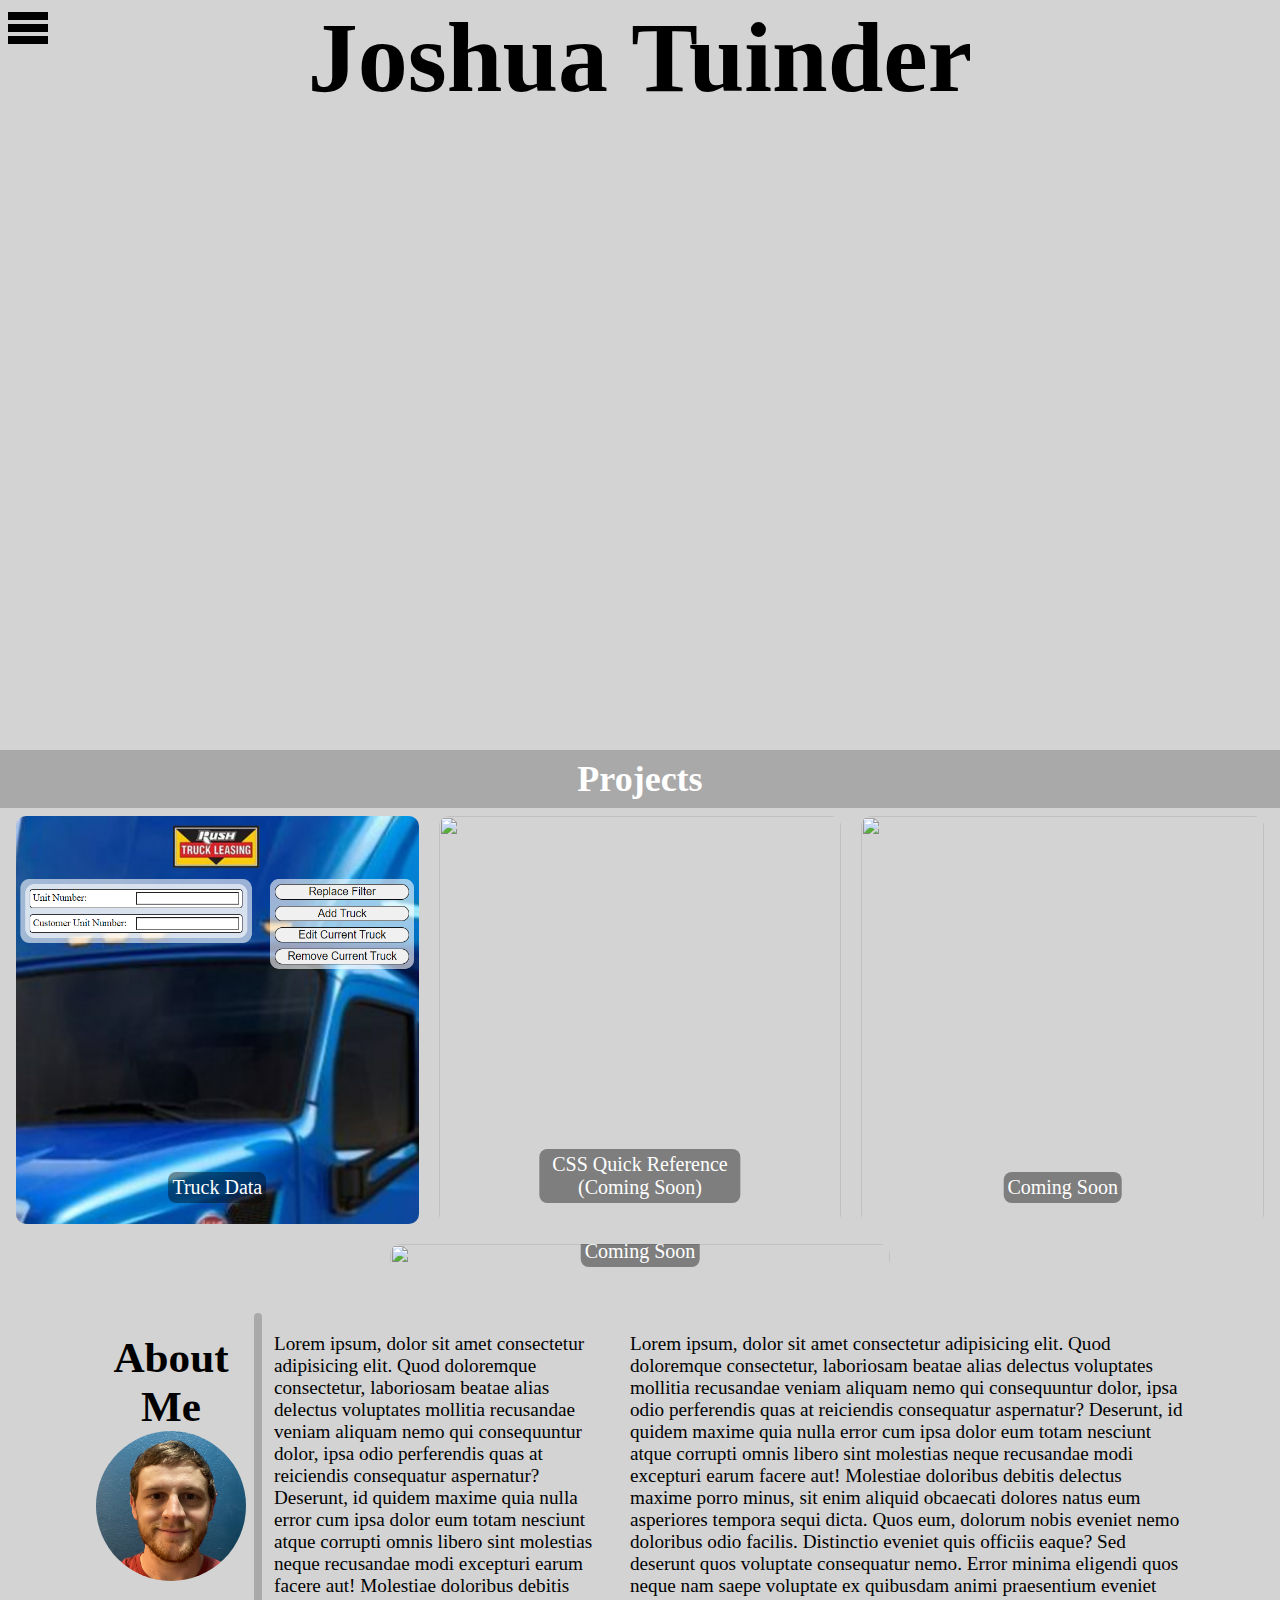
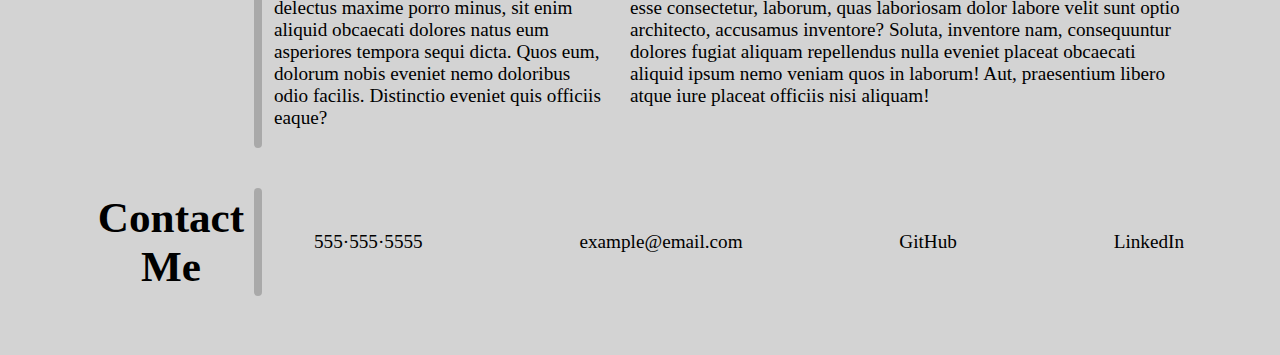
==== index.html @ b8b21971 "changed href in contact me" ====
<!DOCTYPE html>
<html lang="en">
  <head>
    <meta charset="UTF-8" />
    <meta http-equiv="X-UA-Compatible" content="IE=edge" />
    <meta name="viewport" content="width=device-width, initial-scale=1.0" />
    <link rel="shortcut icon" href="#">
    <title>Joshua Tuinder - Home</title>
    <link rel="stylesheet" href="./assets/css/styles.css" />
    <script defer src="./assets/javascript/scripts.js"></script>
  </head>
  <body>
    <nav class="nav-bar-left" id="nav-bar-left">
      <svg class="hamburger" id="menu-hamburger" viewBox="0 0 100 80" width="40" height="40">
        <rect width="100" height="20"></rect>
        <rect y="30" width="100" height="20"></rect>
        <rect y="60" width="100" height="20"></rect>
      </svg>
      <ul class="nav-list" id="nav-list">
        <ul class="nav-item">
          <div class="menu-dropdown">
            <div>Productivity Apps</div>
            <div>&#709</div>
          </div>
          <ul class="dropdown-list">
            <li><a href="/truck-data/">Truck Data</a></li>
            <li><a href="https://tuinderj.github.io/CSS-Quick-Reference">CSS Quck Reference</a></li>
          </ul>
        </ul>
        <ul class="nav-item">
          <div class="menu-dropdown">
            <div>Fun Apps</div>
            <div>&#709</div>
          </div>
          <ul class="dropdown-list">
            <li>Coming Soon</li>
            <li>Coming Soon</li>
          </ul>
        </ul>
        <li class="nav-item">
          <a href="#about-me" class="nav-link">About Me</a>
        </li>
        <li class="nav-item">
          <a href="#contact-me" class="nav-link">Contact Me</a>
        </li>
      </ul>
    </nav>
    <div class="hero">
      <header class="header">
        <h1>Joshua Tuinder</h1>
      </header>
    </div>
    <header class="projects-header">
      <h2>Projects</h2>
    </header>
    <main class="projects-container">
      <a href="/truck-data/" class="project-card" data-title="Truck Data">
        <img
        src="./assets/images/truck-data-preview.png"
        alt=""
        class="project-image"
        />
      </a>
      <a href="https://tuinderj.github.io/CSS-Quick-Reference" class="project-card" data-title="CSS Quick Reference (Coming Soon)">
        <img
        src="./assets/images/css-cheat-sheet.png"
        alt=""
        class="project-image"
        />
      </a>
      <a href="#" class="project-card" data-title="Coming Soon">
        <img
        src="https://via.placeholder.com/300"
        alt=""
        class="project-image"
        />
      </a>
      <a href="#" class="project-card" data-title="Coming Soon">
        <img
        src="https://via.placeholder.com/300"
        alt=""
        class="project-image"
        />
      </a>
    </main>
    <section class="about-me" id="about-me">
      <header>
        <h2>About Me</h2>
        <img src="./assets/images/profile-image.JPEG" alt="Profile of Joshua Tuinder">
      </header>
      <p>
        Lorem ipsum, dolor sit amet consectetur adipisicing elit. Quod doloremque consectetur, laboriosam beatae alias delectus voluptates mollitia recusandae veniam aliquam nemo qui consequuntur dolor, ipsa odio perferendis quas at reiciendis consequatur aspernatur? Deserunt, id quidem maxime quia nulla error cum ipsa dolor eum totam nesciunt atque corrupti omnis libero sint molestias neque recusandae modi excepturi earum facere aut! Molestiae doloribus debitis delectus maxime porro minus, sit enim aliquid obcaecati dolores natus eum asperiores tempora sequi dicta. Quos eum, dolorum nobis eveniet nemo doloribus odio facilis. Distinctio eveniet quis officiis eaque?
      </p>
      <p>
        Lorem ipsum, dolor sit amet consectetur adipisicing elit. Quod doloremque consectetur, laboriosam beatae alias delectus voluptates mollitia recusandae veniam aliquam nemo qui consequuntur dolor, ipsa odio perferendis quas at reiciendis consequatur aspernatur? Deserunt, id quidem maxime quia nulla error cum ipsa dolor eum totam nesciunt atque corrupti omnis libero sint molestias neque recusandae modi excepturi earum facere aut! Molestiae doloribus debitis delectus maxime porro minus, sit enim aliquid obcaecati dolores natus eum asperiores tempora sequi dicta. Quos eum, dolorum nobis eveniet nemo doloribus odio facilis. Distinctio eveniet quis officiis eaque? Sed deserunt quos voluptate consequatur nemo. Error minima eligendi quos neque nam saepe voluptate ex quibusdam animi praesentium eveniet esse consectetur, laborum, quas laboriosam dolor labore velit sunt optio architecto, accusamus inventore? Soluta, inventore nam, consequuntur dolores fugiat aliquam repellendus nulla eveniet placeat obcaecati aliquid ipsum nemo veniam quos in laborum! Aut, praesentium libero atque iure placeat officiis nisi aliquam!
      </p>
    </section>
    <section class="contact-me" id="contact-me">
      <header>
        <h2>Contact Me</h2>
      </header>
      <ul class="flex">
        <li><a href="">555·555·5555</a></li>
        <li><a href="mailto:example@email.com">example@email.com</a></li>
        <li><a href="https://www.github.com/tuinderj">GitHub</a></li>
        <li><a href="https://www.linkedin.com/in/joshua-tuinder">LinkedIn</a></li>
      </ul>
    </section>
  </body>
</html>
---- assets/css/styles.css ----
:root {
  --accent-color: darkgrey;
}

* {margin: 0;}

.flex {display: flex;}

ul {list-style: none;}

a {
  text-decoration: none;  
  color: black;
}

body {
  background-color: lightgray;
  margin-bottom: 2rem;
}

header {
  text-align: center;
  font-size: 150%;
}

.nav-bar-left {
  position: fixed;
  display: flex;
  flex-direction: column;
  background-color: lightgrey;
  top: 0;
  z-index: 1;
  padding: .5rem;
  font-size: 20px;
  border-radius: 0 0 5px 0;
}

.hamburger {
  align-self: flex-end;
  cursor: pointer;
}

.nav-list {
  padding: 0;
  display: none;
  transition: all 200ms ease-in-out;
}

.nav-item {
  border: 1px solid black;
  background-color: white;
  border-radius: 5px;
  margin: .5rem 0 .25rem 0;
  padding: .2rem;
  cursor: pointer;
  transition: all 250ms ease-in-out;
  color: black;
}

.menu-dropdown {
  display: flex;
  justify-content: space-between;
  gap: 20px;
}

.dropdown-list {
  height: 0;
  overflow: hidden;
  transition: height 750ms linear;
  padding-left: 0;
}

.dropdown-list > li {padding-left: .3rem;}

.dropdown-list > li:hover {background-color: gray;}

.nav-item:hover {background-color: rgb(185, 185, 185);}

.header {
  font-weight: bold;
  font-size: 50px;
}

.hero {
  background: url("/assets/images/hawaii.jpeg");
  width: 100%;
  height: 750px;
  background-size: cover;
  background-position: center;
  background-repeat: no-repeat;
}

main {font-size: 20px;}

.projects-header {
  background-color: var(--accent-color);
  color: white;
  padding: .5rem 0;
  margin-bottom: .5rem;
}

.projects-container {
  display: flex;
  flex-wrap: wrap;
  justify-content: space-evenly;
  gap: 1.25rem;
  margin: 0 1rem;
}

.project-card img {
  width: 100%;
  height: calc(100% + 5px);
}

.project-card {
  flex: 1 1 300px;
  max-width: 500px;
  text-align: center;
  transition: all 250ms ease-in-out;
  position: relative;
  border-radius: 10px;
  overflow: hidden;
  cursor: pointer;
  padding-bottom: -50px;
}

.project-card:hover{
  scale: 1.01;
  box-shadow: 0 0 25px black;
}

.project-card::before {
  position: absolute;
  bottom: 5%;
  left: 50%;
  transform: translatex(-50%);
  content: attr(data-title);
  background-color: rgba(0, 0, 0, 0.4);
  border-radius: 8px;
  padding: 4px;
  color: white;
}

.about-me,
.contact-me {
  margin: 4rem 7.5%;
  font-size: 120%;
  display: flex;
  gap: 1.75rem;
}

.about-me header,
.contact-me header {
  text-align: center;
  position: relative;
}

.about-me h2, .contact-me h2 {width: 150px;}

.about-me header img {
  width: 150px;
  border-radius: 50%;
}

.about-me header:after,
.contact-me header:after {
  --length: 110%;
  --thickness: .5rem;
  position: absolute;
  height: var(--length);
  width: var(--thickness);
  background-color: var(--accent-color);
  border-radius: 4px;;
  content: "";
  top: calc((var(--length) - 100%) / (-2));
  right: -1rem;
}

.contact-me ul {
  width: 100%;
  align-items: center;
  justify-content: space-between;
  gap: 1rem;
  flex-wrap: wrap;
}

@media screen and (max-width: 1180px) {
  .hero {height: 500px;}
  .about-me header:after, .contact-me header:after {--length: 100%}
  .contact-me ul {justify-content: center;}
}

@media screen and (max-width: 480px) {
  .hero {height: 250px;}
  .hamburger {
    width: 1.5rem;
    height: 1.5rem;
  }
  .about-me, .contact-me {flex-direction: column;}
  .about-me h2,
  .contact-me h2 {
    text-align: center;
    width: auto;
  }
  .about-me header:after,
  .contact-me header:after {
    --length: 110%;
    width: var(--length);
    height: var(--thickness);
    right: auto;
    left: calc((var(--length) - 100%) / (-2));
    top: auto;
    bottom: -.5rem;
  }
  .contact-me ul {
    padding: 0;
    justify-content: center;
  }
}
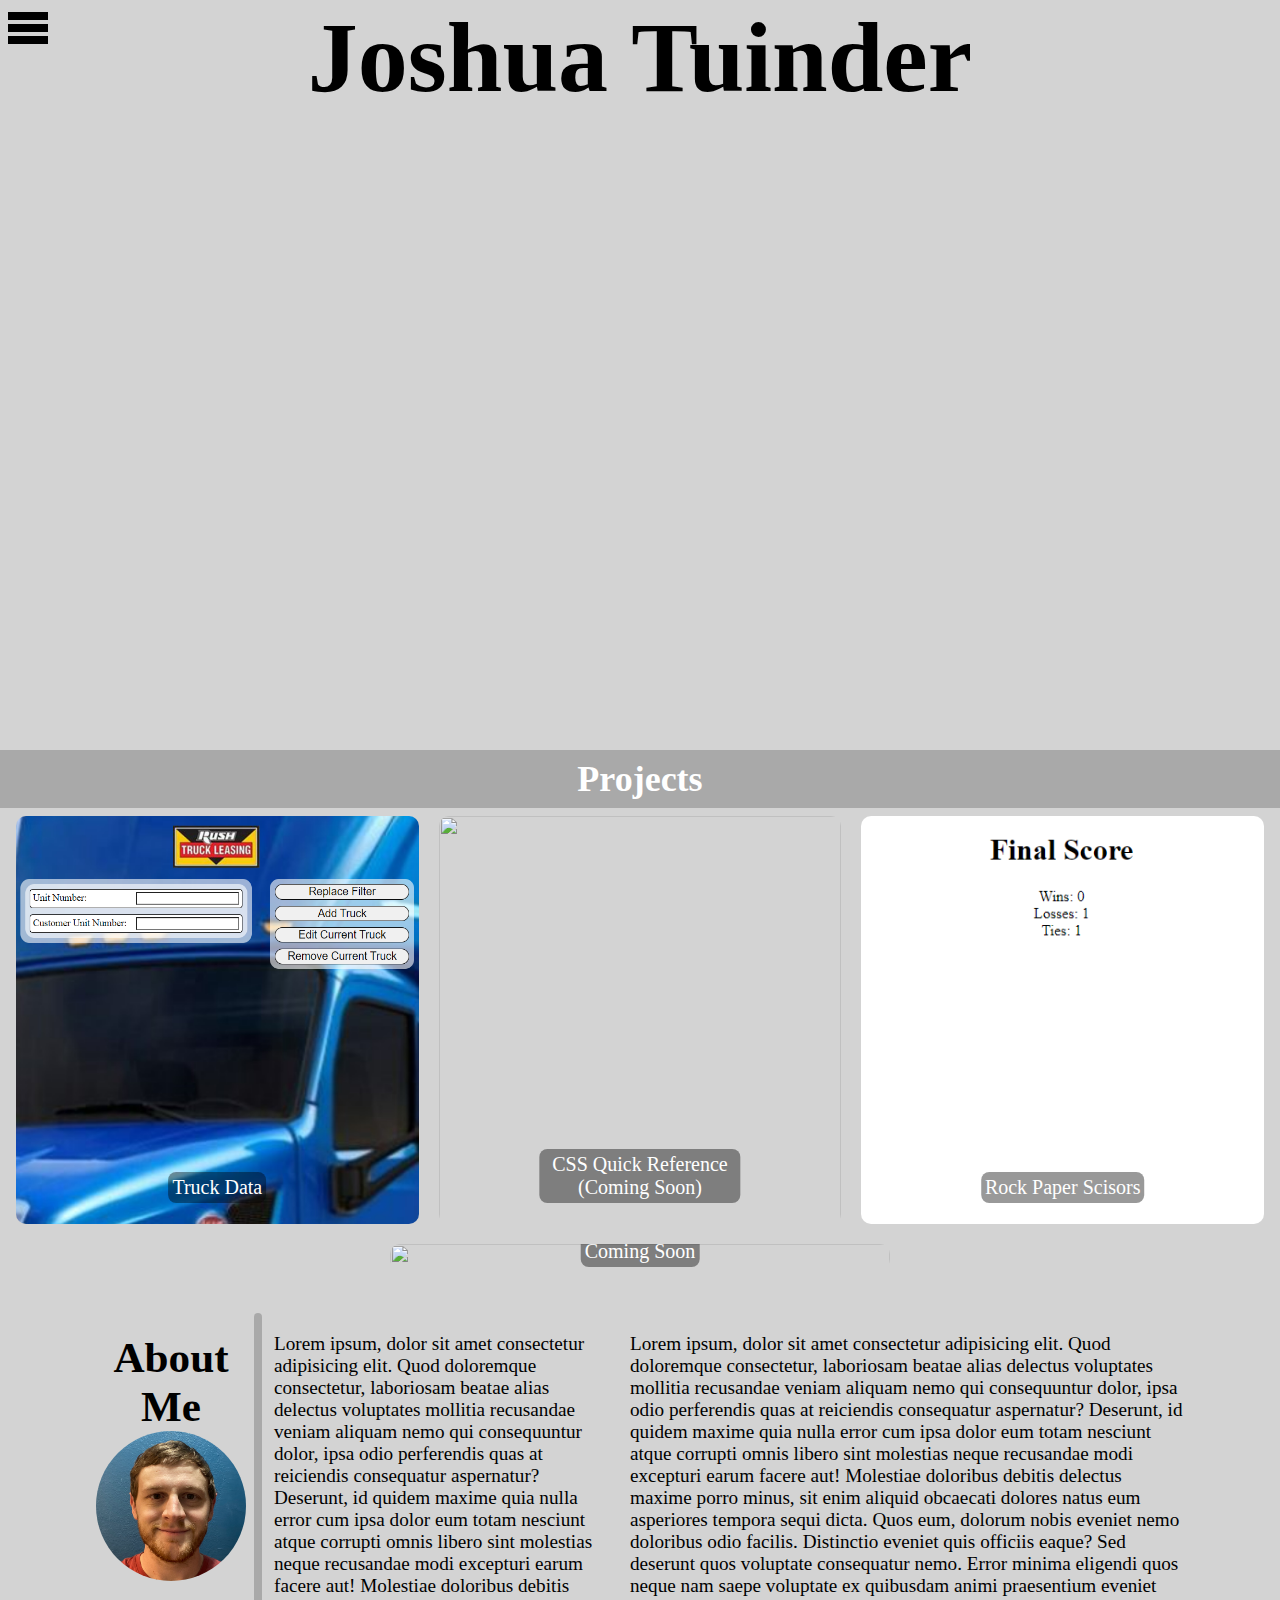
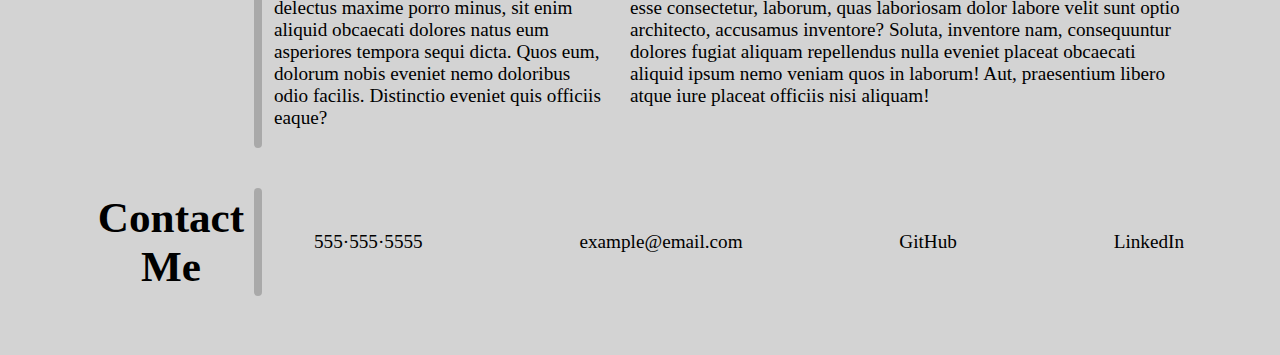
==== commit 87bcafa5: "added another project" ====
--- a/index.html
+++ b/index.html
@@ -33,7 +33,7 @@
             <div>&#709</div>
           </div>
           <ul class="dropdown-list">
-            <li>Coming Soon</li>
+            <li><a href="https://tuinderj.github.io/rock-paper-scisors">Rock Paper Scisors</a></li>
             <li>Coming Soon</li>
           </ul>
         </ul>
@@ -68,9 +68,9 @@
         class="project-image"
         />
       </a>
-      <a href="#" class="project-card" data-title="Coming Soon">
+      <a href="https://tuinderj.github.io/rock-paper-scisors" class="project-card" data-title="Rock Paper Scisors">
         <img
-        src="https://via.placeholder.com/300"
+        src="./assets/images/rock-paper-scisors.png"
         alt=""
         class="project-image"
         />
--- a/assets/css/styles.css
+++ b/assets/css/styles.css
@@ -1,28 +1,34 @@
-:root {
-  --accent-color: darkgrey;
-}
-
+/* Global Variable */
+:root {--accent-color: darkgrey;}
+
+/* Resetting default margins */
 * {margin: 0;}
 
+/* Utility class for flexbox */
 .flex {display: flex;}
 
+/* Gets rid of dots on lists */
 ul {list-style: none;}
 
+/* Gets rid of styling on a tags */
 a {
   text-decoration: none;  
   color: black;
 }
 
+/* Setting background color and slight margin on bottom */
 body {
   background-color: lightgray;
   margin-bottom: 2rem;
 }
 
+/* Center all headers and increase size */
 header {
   text-align: center;
   font-size: 150%;
 }
 
+/* Making nav menu stick to the top left and have a different color */
 .nav-bar-left {
   position: fixed;
   display: flex;
@@ -35,17 +41,20 @@
   border-radius: 0 0 5px 0;
 }
 
+/* Changes pointer when hovering over the hamburger menu and keeping it on the top right when the menu is open */
 .hamburger {
   align-self: flex-end;
   cursor: pointer;
 }
 
+/* Hiding menu by default and preping for transition */
 .nav-list {
   padding: 0;
   display: none;
   transition: all 200ms ease-in-out;
 }
 
+/* Setting styling for each item within the nav list */
 .nav-item {
   border: 1px solid black;
   background-color: white;
@@ -57,12 +66,14 @@
   color: black;
 }
 
+/* Styles each menu item that has a list in it */
 .menu-dropdown {
   display: flex;
   justify-content: space-between;
   gap: 20px;
 }
 
+/* Styles the dropdown lists within those menu items */
 .dropdown-list {
   height: 0;
   overflow: hidden;
@@ -70,17 +81,22 @@
   padding-left: 0;
 }
 
+/* Adds padding to the items inside of the dropdown lists */
 .dropdown-list > li {padding-left: .3rem;}
 
-.dropdown-list > li:hover {background-color: gray;}
-
-.nav-item:hover {background-color: rgb(185, 185, 185);}
-
+/* Darkens the list item boxes when they are hovered */
+.dropdown-list > li:hover {background-color: rgb(180, 180, 180);}
+
+/* Darkens the items in the main nav list */
+.nav-item:hover {background-color: rgb(200, 200, 200);}
+
+/* Makes the header text the size desired */
 .header {
   font-weight: bold;
   font-size: 50px;
 }
 
+/* Places the hero image and gives it the right shape/size */
 .hero {
   background: url("/assets/images/hawaii.jpeg");
   width: 100%;
@@ -90,8 +106,10 @@
   background-repeat: no-repeat;
 }
 
+/* Sets a default text size for the main content */
 main {font-size: 20px;}
 
+/* Styles the Projects title to have the site's accent color */
 .projects-header {
   background-color: var(--accent-color);
   color: white;
@@ -99,6 +117,7 @@
   margin-bottom: .5rem;
 }
 
+/* Allows for flexbox styling on the projects container */
 .projects-container {
   display: flex;
   flex-wrap: wrap;
@@ -107,11 +126,13 @@
   margin: 0 1rem;
 }
 
+/* Forms the images in the project cards to fit the card */
 .project-card img {
   width: 100%;
   height: calc(100% + 5px);
 }
 
+/* Size/Shape of the cards. */
 .project-card {
   flex: 1 1 300px;
   max-width: 500px;
@@ -124,11 +145,13 @@
   padding-bottom: -50px;
 }
 
+/* Gives a 3d look when hovering over a card */
 .project-card:hover{
   scale: 1.01;
   box-shadow: 0 0 25px black;
 }
 
+/* Gives the title of each card and locates it at the bottom */
 .project-card::before {
   position: absolute;
   bottom: 5%;
@@ -141,6 +164,7 @@
   color: white;
 }
 
+/* Sets uniform styling for text in about and contact sections */
 .about-me,
 .contact-me {
   margin: 4rem 7.5%;
@@ -149,19 +173,23 @@
   gap: 1.75rem;
 }
 
+/* Centers the headers vertically */
 .about-me header,
 .contact-me header {
   text-align: center;
   position: relative;
 }
 
+/* Fixes the width of header text of both sections */
 .about-me h2, .contact-me h2 {width: 150px;}
 
+/* Styles the profile image under the about me header text */
 .about-me header img {
   width: 150px;
   border-radius: 50%;
 }
 
+/* Gives the bars on the sides of the about/contact titles */
 .about-me header:after,
 .contact-me header:after {
   --length: 110%;
@@ -176,6 +204,7 @@
   right: -1rem;
 }
 
+/* Styles the contact options */
 .contact-me ul {
   width: 100%;
   align-items: center;
@@ -184,12 +213,20 @@
   flex-wrap: wrap;
 }
 
+/* Sets styling for tablet size screens:
+Hero image is made shorter,
+About/Contact bars are shorter,
+Contact options are centered on the screen */
 @media screen and (max-width: 1180px) {
   .hero {height: 500px;}
   .about-me header:after, .contact-me header:after {--length: 100%}
   .contact-me ul {justify-content: center;}
 }
 
+/* Sets styling for phone sizy screens:
+Hero image is made a lot shorter,
+Hamburger menu is made smaller,
+About/Contact headings are placed on top of content and bars are placed below them */
 @media screen and (max-width: 480px) {
   .hero {height: 250px;}
   .hamburger {
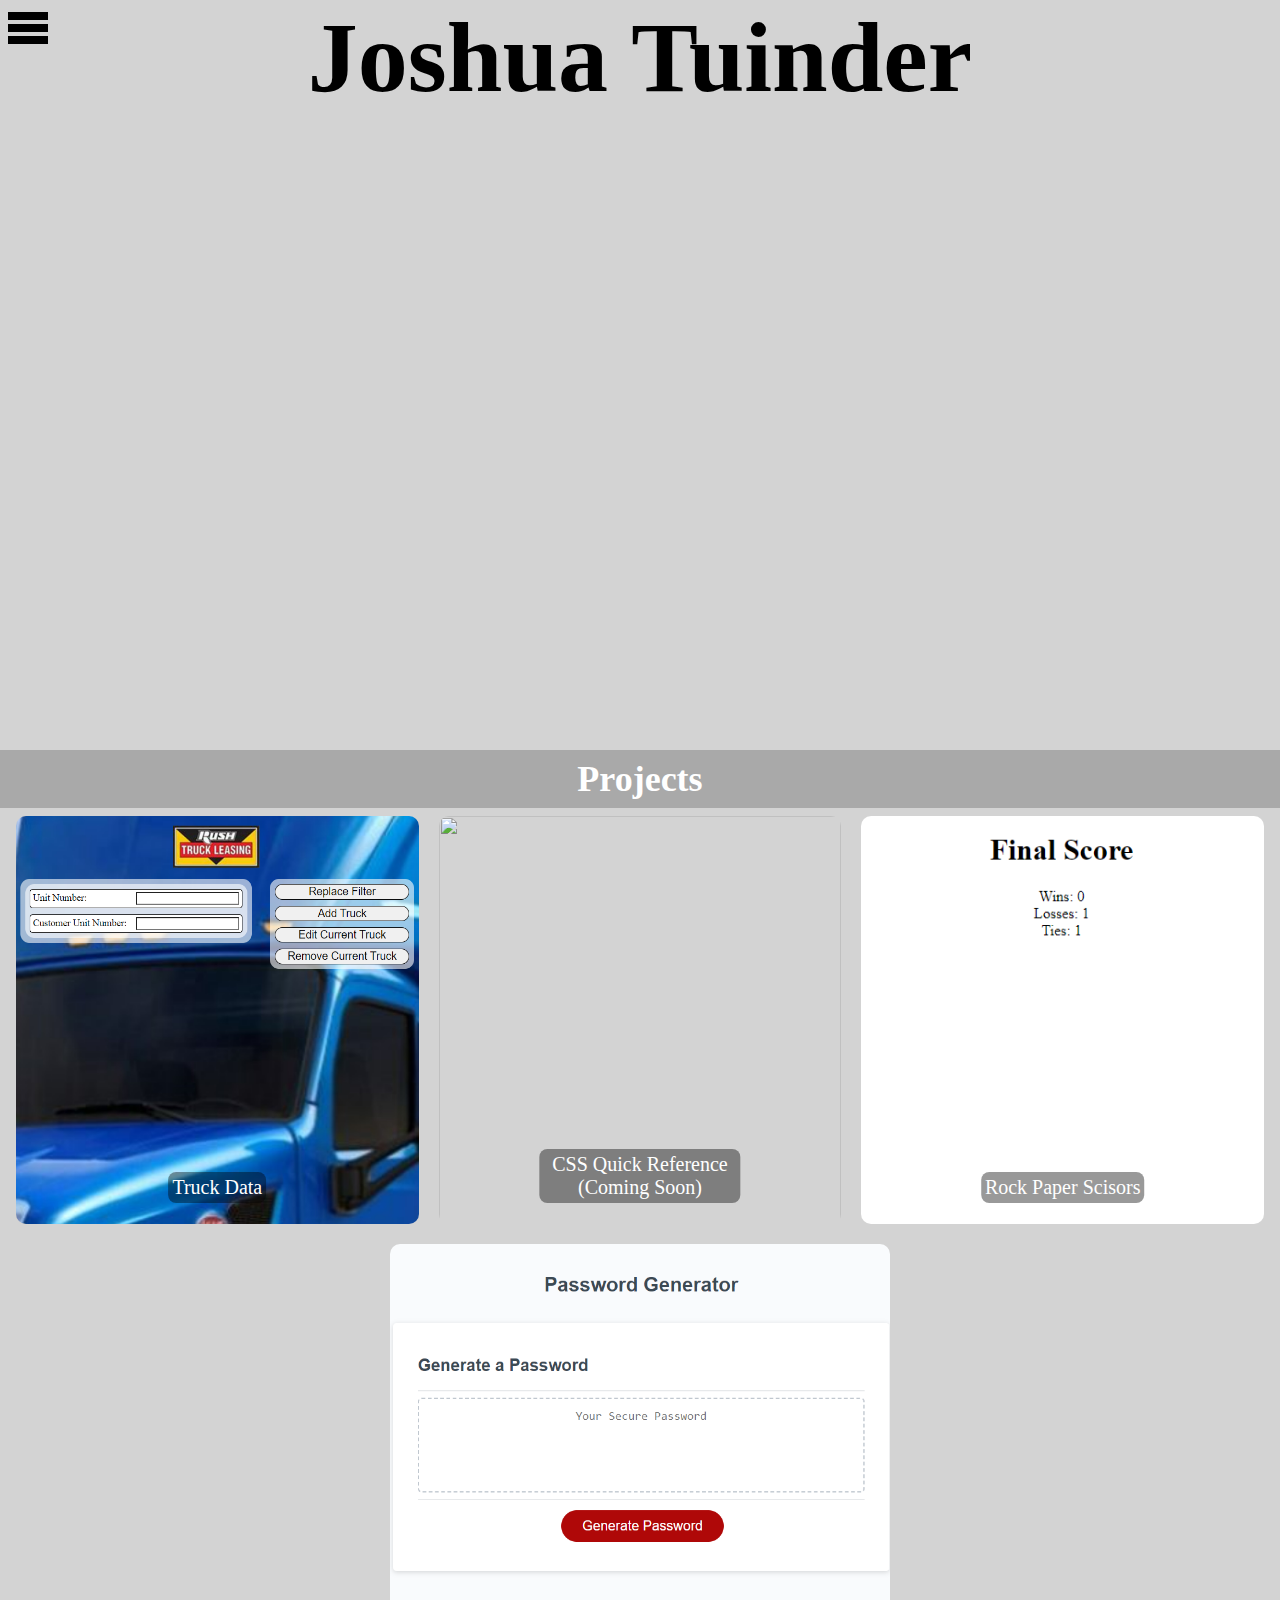
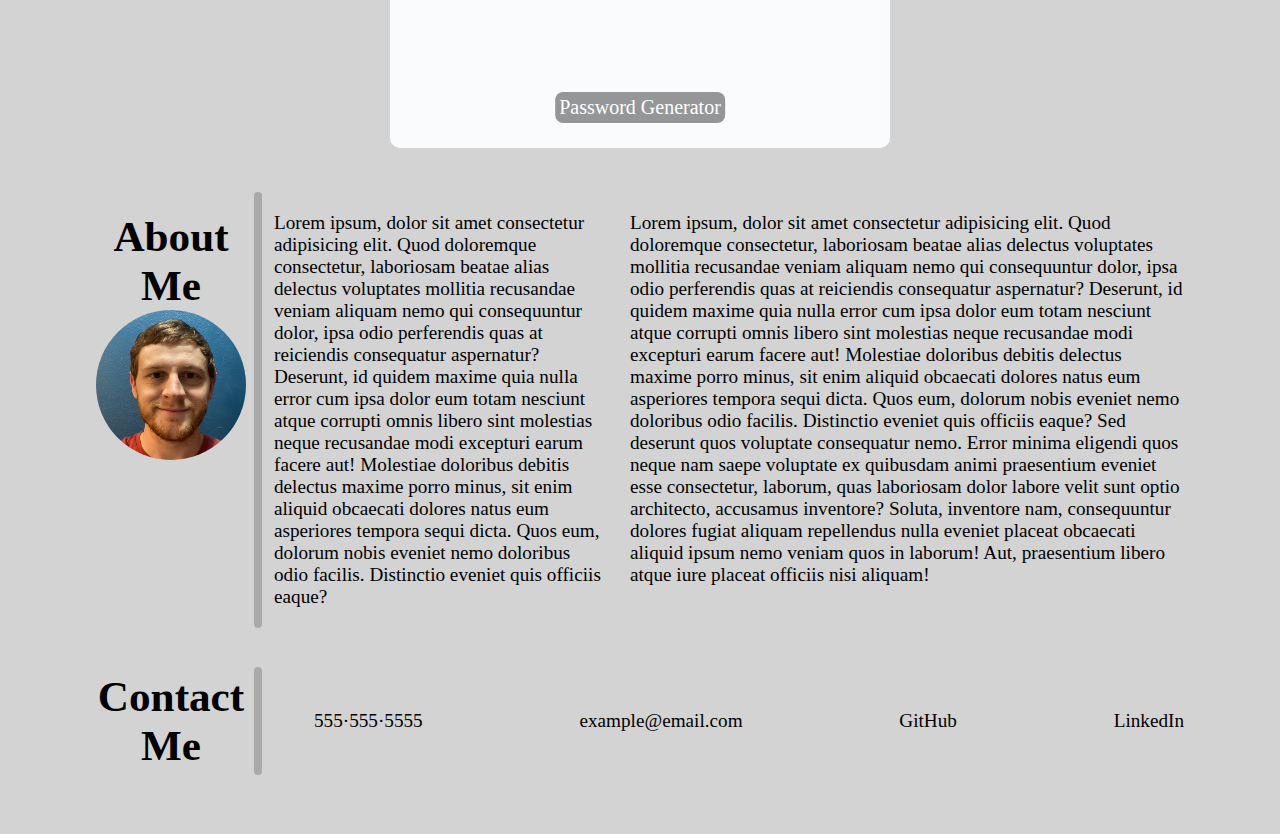
==== commit 83d6cdb4: "added password generator" ====
--- a/index.html
+++ b/index.html
@@ -34,7 +34,7 @@
           </div>
           <ul class="dropdown-list">
             <li><a href="https://tuinderj.github.io/rock-paper-scisors">Rock Paper Scisors</a></li>
-            <li>Coming Soon</li>
+            <li><a href="https://tuinderj.github.io/password-generator">Password Generator</a></li>
           </ul>
         </ul>
         <li class="nav-item">
@@ -75,9 +75,9 @@
         class="project-image"
         />
       </a>
-      <a href="#" class="project-card" data-title="Coming Soon">
+      <a href="https://tuinderj.github.io/password-generator" class="project-card" data-title="Password Generator">
         <img
-        src="https://via.placeholder.com/300"
+        src="./assets/images/password-generator.png"
         alt=""
         class="project-image"
         />
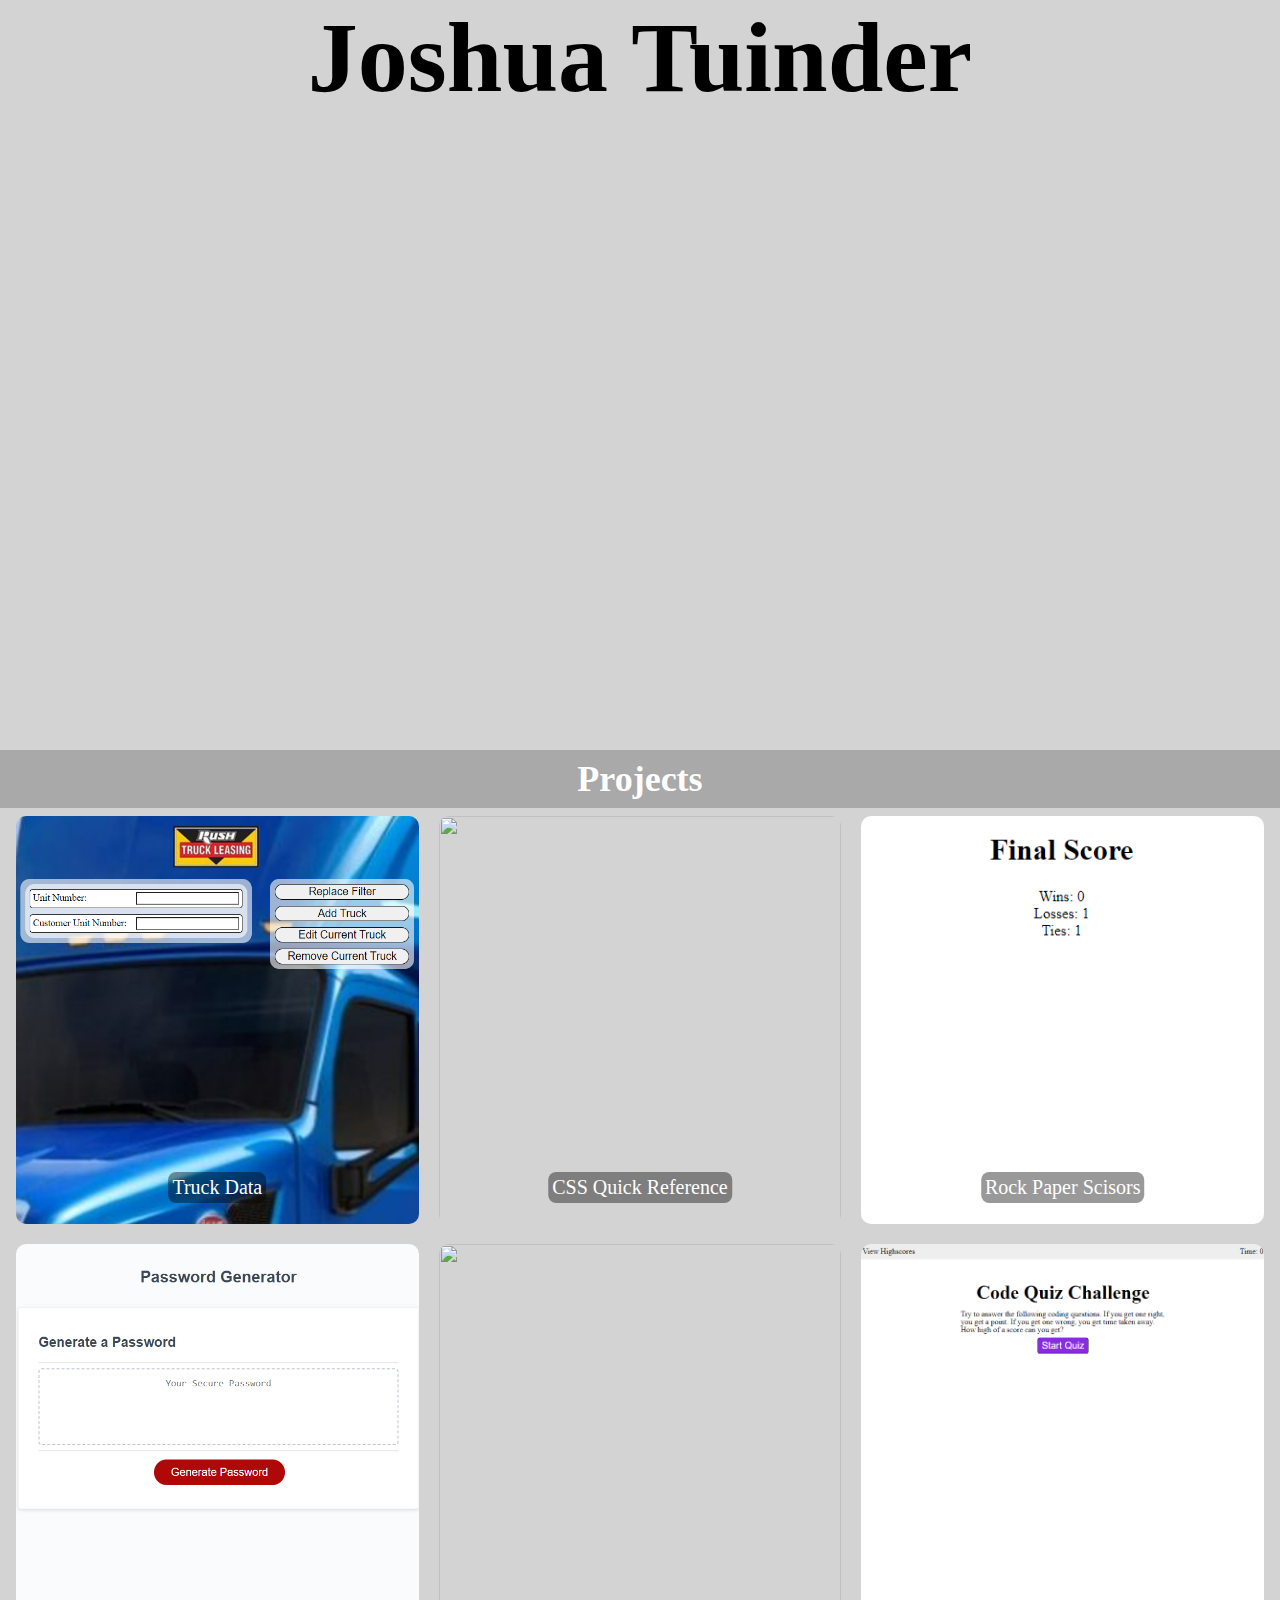
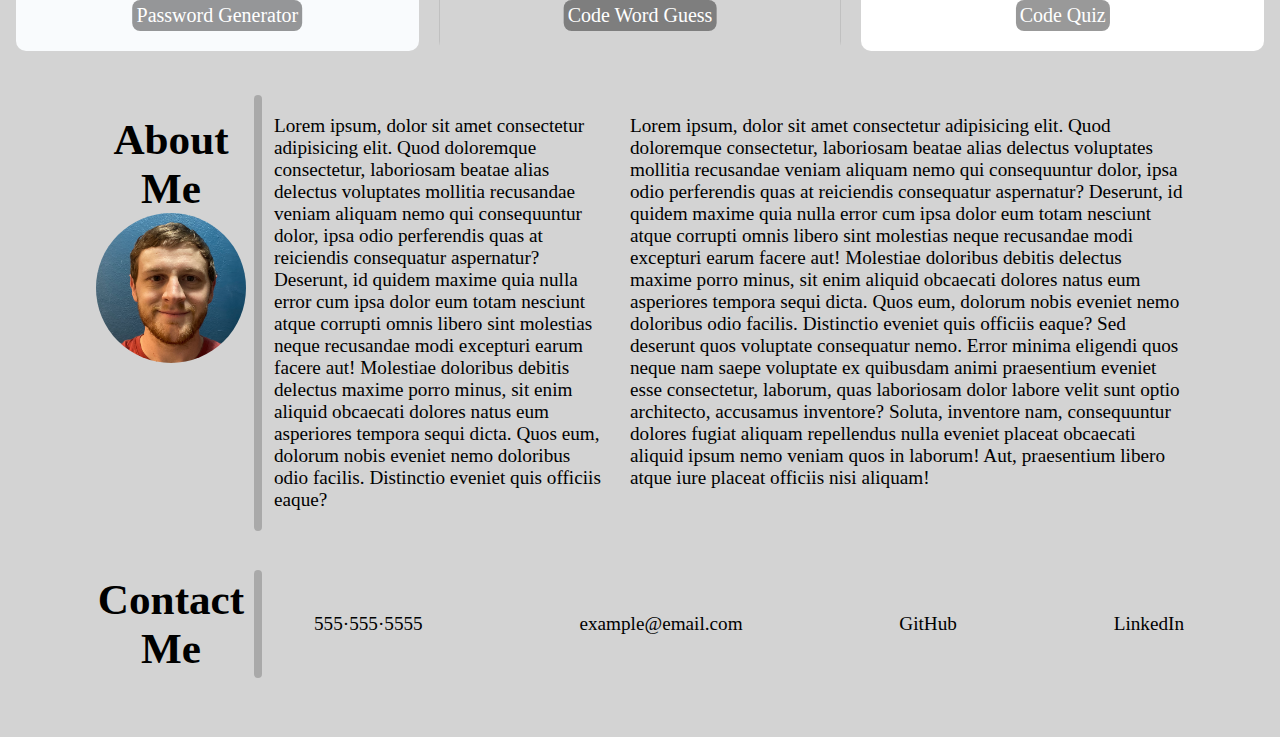
==== commit 837b1617: "added code quiz to projects" ====
--- a/index.html
+++ b/index.html
@@ -7,44 +7,8 @@
     <link rel="shortcut icon" href="#">
     <title>Joshua Tuinder - Home</title>
     <link rel="stylesheet" href="./assets/css/styles.css" />
-    <script defer src="./assets/javascript/scripts.js"></script>
   </head>
   <body>
-    <nav class="nav-bar-left" id="nav-bar-left">
-      <svg class="hamburger" id="menu-hamburger" viewBox="0 0 100 80" width="40" height="40">
-        <rect width="100" height="20"></rect>
-        <rect y="30" width="100" height="20"></rect>
-        <rect y="60" width="100" height="20"></rect>
-      </svg>
-      <ul class="nav-list" id="nav-list">
-        <ul class="nav-item">
-          <div class="menu-dropdown">
-            <div>Productivity Apps</div>
-            <div>&#709</div>
-          </div>
-          <ul class="dropdown-list">
-            <li><a href="/truck-data/">Truck Data</a></li>
-            <li><a href="https://tuinderj.github.io/CSS-Quick-Reference">CSS Quck Reference</a></li>
-          </ul>
-        </ul>
-        <ul class="nav-item">
-          <div class="menu-dropdown">
-            <div>Fun Apps</div>
-            <div>&#709</div>
-          </div>
-          <ul class="dropdown-list">
-            <li><a href="https://tuinderj.github.io/rock-paper-scisors">Rock Paper Scisors</a></li>
-            <li><a href="https://tuinderj.github.io/password-generator">Password Generator</a></li>
-          </ul>
-        </ul>
-        <li class="nav-item">
-          <a href="#about-me" class="nav-link">About Me</a>
-        </li>
-        <li class="nav-item">
-          <a href="#contact-me" class="nav-link">Contact Me</a>
-        </li>
-      </ul>
-    </nav>
     <div class="hero">
       <header class="header">
         <h1>Joshua Tuinder</h1>
@@ -61,7 +25,7 @@
         class="project-image"
         />
       </a>
-      <a href="https://tuinderj.github.io/CSS-Quick-Reference" class="project-card" data-title="CSS Quick Reference (Coming Soon)">
+      <a href="https://tuinderj.github.io/CSS-Quick-Reference" class="project-card" data-title="CSS Quick Reference">
         <img
         src="./assets/images/css-cheat-sheet.png"
         alt=""
@@ -78,6 +42,20 @@
       <a href="https://tuinderj.github.io/password-generator" class="project-card" data-title="Password Generator">
         <img
         src="./assets/images/password-generator.png"
+        alt=""
+        class="project-image"
+        />
+      </a>
+      <a href="https://tuinderj.github.io/code-word-guess/" class="project-card" data-title="Code Word Guess">
+        <img
+        src="./assets/images/code-word-guess.png"
+        alt=""
+        class="project-image"
+        />
+      </a>
+      <a href="https://tuinderj.github.io/code-quiz/" class="project-card" data-title="Code Quiz">
+        <img
+        src="./assets/images/code-quiz.png"
         alt=""
         class="project-image"
         />
--- a/assets/css/styles.css
+++ b/assets/css/styles.css
@@ -40,55 +40,6 @@
   font-size: 20px;
   border-radius: 0 0 5px 0;
 }
-
-/* Changes pointer when hovering over the hamburger menu and keeping it on the top right when the menu is open */
-.hamburger {
-  align-self: flex-end;
-  cursor: pointer;
-}
-
-/* Hiding menu by default and preping for transition */
-.nav-list {
-  padding: 0;
-  display: none;
-  transition: all 200ms ease-in-out;
-}
-
-/* Setting styling for each item within the nav list */
-.nav-item {
-  border: 1px solid black;
-  background-color: white;
-  border-radius: 5px;
-  margin: .5rem 0 .25rem 0;
-  padding: .2rem;
-  cursor: pointer;
-  transition: all 250ms ease-in-out;
-  color: black;
-}
-
-/* Styles each menu item that has a list in it */
-.menu-dropdown {
-  display: flex;
-  justify-content: space-between;
-  gap: 20px;
-}
-
-/* Styles the dropdown lists within those menu items */
-.dropdown-list {
-  height: 0;
-  overflow: hidden;
-  transition: height 750ms linear;
-  padding-left: 0;
-}
-
-/* Adds padding to the items inside of the dropdown lists */
-.dropdown-list > li {padding-left: .3rem;}
-
-/* Darkens the list item boxes when they are hovered */
-.dropdown-list > li:hover {background-color: rgb(180, 180, 180);}
-
-/* Darkens the items in the main nav list */
-.nav-item:hover {background-color: rgb(200, 200, 200);}
 
 /* Makes the header text the size desired */
 .header {
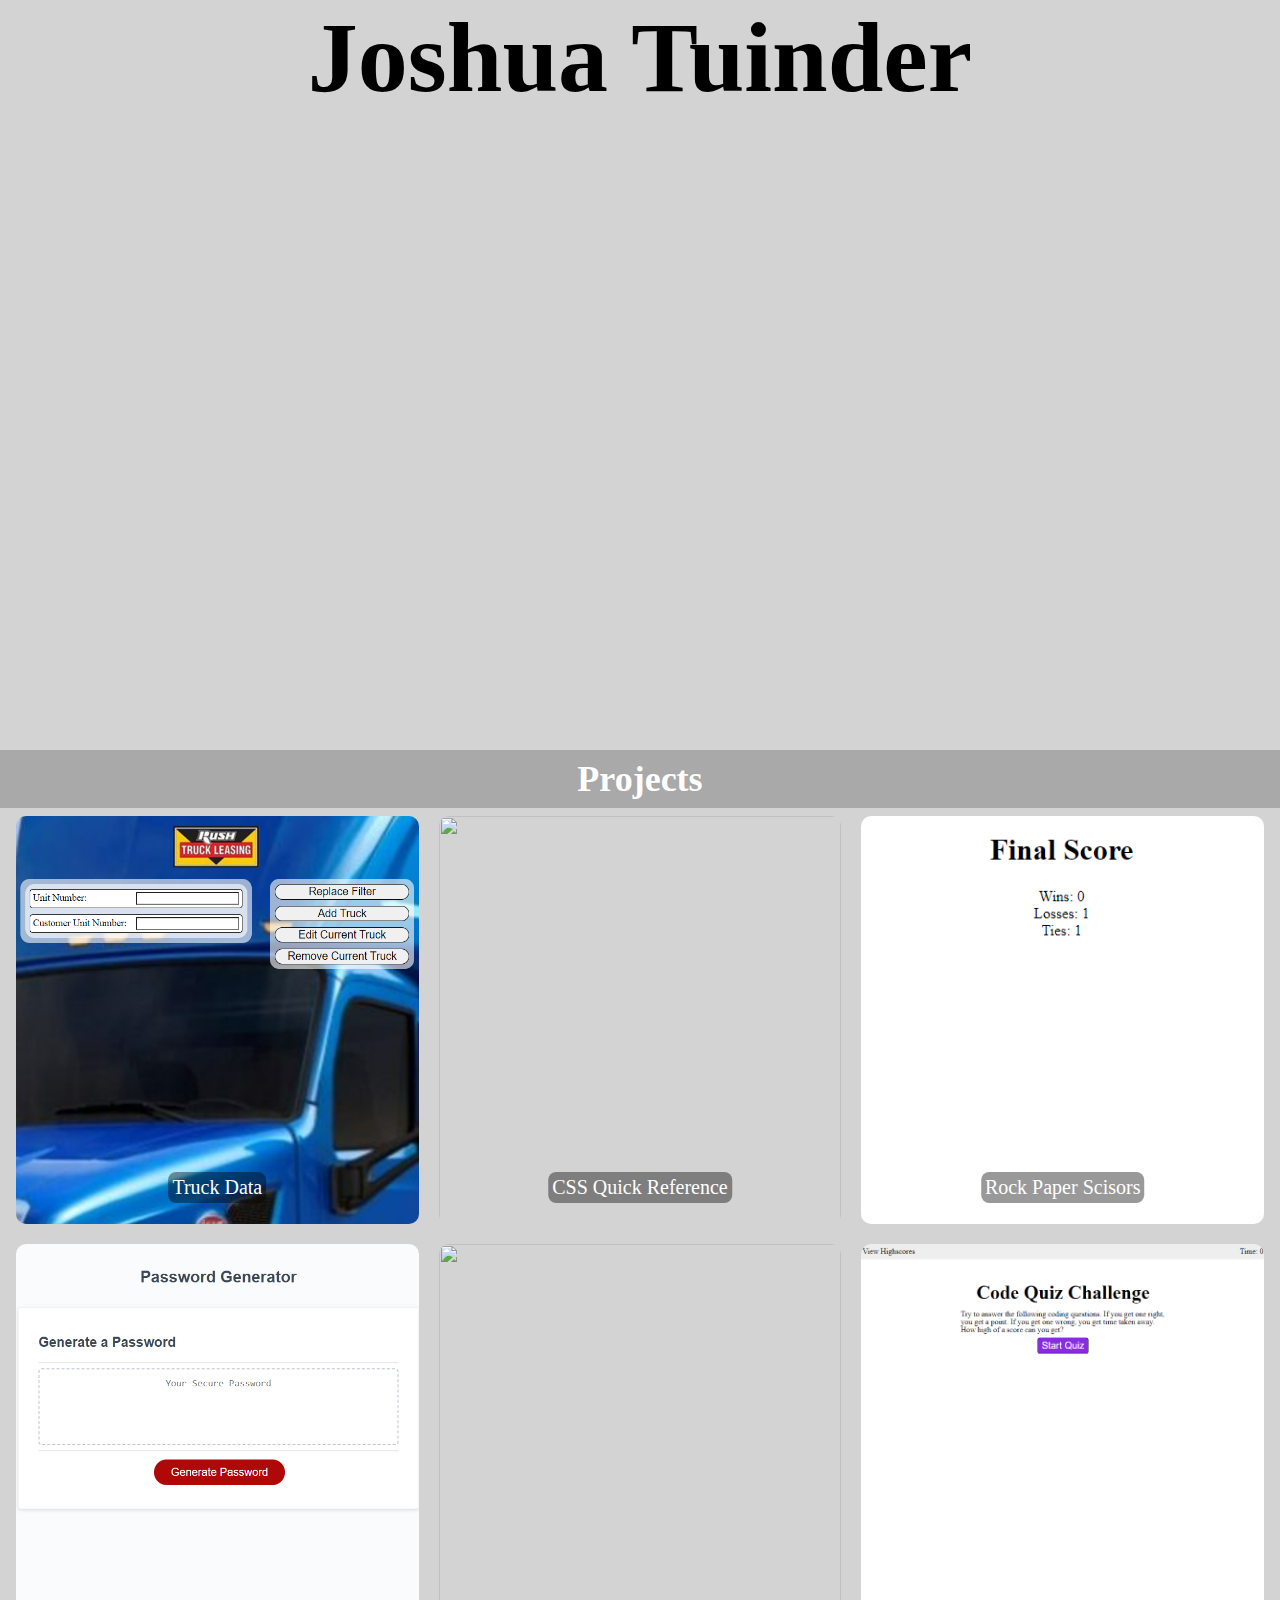
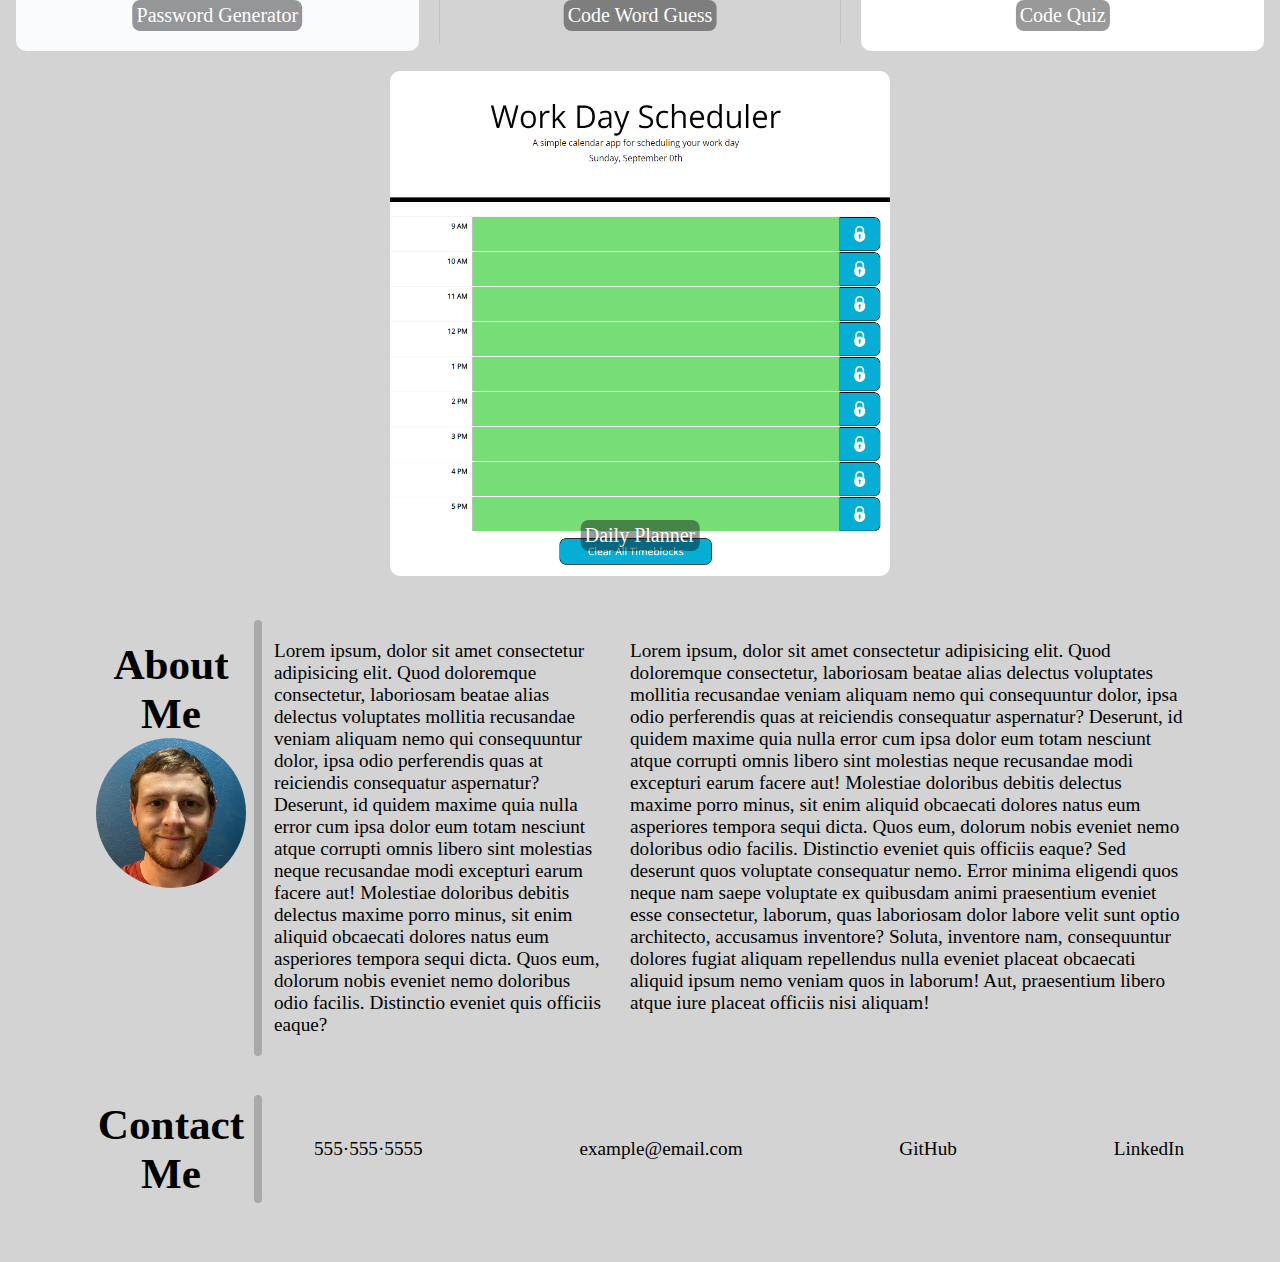
==== commit 99dad86b: "added daily planner" ====
--- a/index.html
+++ b/index.html
@@ -4,7 +4,7 @@
     <meta charset="UTF-8" />
     <meta http-equiv="X-UA-Compatible" content="IE=edge" />
     <meta name="viewport" content="width=device-width, initial-scale=1.0" />
-    <link rel="shortcut icon" href="#">
+    <link rel="shortcut icon" href="#" />
     <title>Joshua Tuinder - Home</title>
     <link rel="stylesheet" href="./assets/css/styles.css" />
   </head>
@@ -19,58 +19,36 @@
     </header>
     <main class="projects-container">
       <a href="/truck-data/" class="project-card" data-title="Truck Data">
-        <img
-        src="./assets/images/truck-data-preview.png"
-        alt=""
-        class="project-image"
-        />
+        <img src="./assets/images/truck-data-preview.png" alt="" class="project-image" />
       </a>
       <a href="https://tuinderj.github.io/CSS-Quick-Reference" class="project-card" data-title="CSS Quick Reference">
-        <img
-        src="./assets/images/css-cheat-sheet.png"
-        alt=""
-        class="project-image"
-        />
+        <img src="./assets/images/css-cheat-sheet.png" alt="" class="project-image" />
       </a>
       <a href="https://tuinderj.github.io/rock-paper-scisors" class="project-card" data-title="Rock Paper Scisors">
-        <img
-        src="./assets/images/rock-paper-scisors.png"
-        alt=""
-        class="project-image"
-        />
+        <img src="./assets/images/rock-paper-scisors.png" alt="" class="project-image" />
       </a>
       <a href="https://tuinderj.github.io/password-generator" class="project-card" data-title="Password Generator">
-        <img
-        src="./assets/images/password-generator.png"
-        alt=""
-        class="project-image"
-        />
+        <img src="./assets/images/password-generator.png" alt="" class="project-image" />
       </a>
       <a href="https://tuinderj.github.io/code-word-guess/" class="project-card" data-title="Code Word Guess">
-        <img
-        src="./assets/images/code-word-guess.png"
-        alt=""
-        class="project-image"
-        />
+        <img src="./assets/images/code-word-guess.png" alt="" class="project-image" />
       </a>
       <a href="https://tuinderj.github.io/code-quiz/" class="project-card" data-title="Code Quiz">
-        <img
-        src="./assets/images/code-quiz.png"
-        alt=""
-        class="project-image"
-        />
+        <img src="./assets/images/code-quiz.png" alt="" class="project-image" />
+      </a>
+      <a href="https://tuinderj.github.io/daily-planner/" class="project-card" data-title="Daily Planner">
+        <img src="./assets/images/daily-planner.png" alt="" class="project-image" />
       </a>
     </main>
     <section class="about-me" id="about-me">
       <header>
         <h2>About Me</h2>
-        <img src="./assets/images/profile-image.JPEG" alt="Profile of Joshua Tuinder">
+        <img src="./assets/images/profile-image.JPEG" alt="Profile of Joshua Tuinder" />
       </header>
+      <p>Lorem ipsum, dolor sit amet consectetur adipisicing elit. Quod doloremque consectetur, laboriosam beatae alias delectus voluptates mollitia recusandae veniam aliquam nemo qui consequuntur dolor, ipsa odio perferendis quas at reiciendis consequatur aspernatur? Deserunt, id quidem maxime quia nulla error cum ipsa dolor eum totam nesciunt atque corrupti omnis libero sint molestias neque recusandae modi excepturi earum facere aut! Molestiae doloribus debitis delectus maxime porro minus, sit enim aliquid obcaecati dolores natus eum asperiores tempora sequi dicta. Quos eum, dolorum nobis eveniet nemo doloribus odio facilis. Distinctio eveniet quis officiis eaque?</p>
       <p>
-        Lorem ipsum, dolor sit amet consectetur adipisicing elit. Quod doloremque consectetur, laboriosam beatae alias delectus voluptates mollitia recusandae veniam aliquam nemo qui consequuntur dolor, ipsa odio perferendis quas at reiciendis consequatur aspernatur? Deserunt, id quidem maxime quia nulla error cum ipsa dolor eum totam nesciunt atque corrupti omnis libero sint molestias neque recusandae modi excepturi earum facere aut! Molestiae doloribus debitis delectus maxime porro minus, sit enim aliquid obcaecati dolores natus eum asperiores tempora sequi dicta. Quos eum, dolorum nobis eveniet nemo doloribus odio facilis. Distinctio eveniet quis officiis eaque?
-      </p>
-      <p>
-        Lorem ipsum, dolor sit amet consectetur adipisicing elit. Quod doloremque consectetur, laboriosam beatae alias delectus voluptates mollitia recusandae veniam aliquam nemo qui consequuntur dolor, ipsa odio perferendis quas at reiciendis consequatur aspernatur? Deserunt, id quidem maxime quia nulla error cum ipsa dolor eum totam nesciunt atque corrupti omnis libero sint molestias neque recusandae modi excepturi earum facere aut! Molestiae doloribus debitis delectus maxime porro minus, sit enim aliquid obcaecati dolores natus eum asperiores tempora sequi dicta. Quos eum, dolorum nobis eveniet nemo doloribus odio facilis. Distinctio eveniet quis officiis eaque? Sed deserunt quos voluptate consequatur nemo. Error minima eligendi quos neque nam saepe voluptate ex quibusdam animi praesentium eveniet esse consectetur, laborum, quas laboriosam dolor labore velit sunt optio architecto, accusamus inventore? Soluta, inventore nam, consequuntur dolores fugiat aliquam repellendus nulla eveniet placeat obcaecati aliquid ipsum nemo veniam quos in laborum! Aut, praesentium libero atque iure placeat officiis nisi aliquam!
+        Lorem ipsum, dolor sit amet consectetur adipisicing elit. Quod doloremque consectetur, laboriosam beatae alias delectus voluptates mollitia recusandae veniam aliquam nemo qui consequuntur dolor, ipsa odio perferendis quas at reiciendis consequatur aspernatur? Deserunt, id quidem maxime quia nulla error cum ipsa dolor eum totam nesciunt atque corrupti omnis libero sint molestias neque recusandae modi excepturi earum facere aut! Molestiae doloribus debitis delectus maxime porro minus, sit enim aliquid obcaecati dolores natus eum asperiores tempora sequi dicta. Quos eum, dolorum nobis eveniet nemo doloribus odio facilis. Distinctio eveniet quis officiis eaque? Sed deserunt quos voluptate consequatur nemo. Error minima eligendi quos neque nam saepe voluptate ex quibusdam animi praesentium eveniet esse consectetur, laborum, quas laboriosam dolor labore velit sunt optio architecto, accusamus inventore? Soluta, inventore nam, consequuntur dolores fugiat aliquam repellendus nulla
+        eveniet placeat obcaecati aliquid ipsum nemo veniam quos in laborum! Aut, praesentium libero atque iure placeat officiis nisi aliquam!
       </p>
     </section>
     <section class="contact-me" id="contact-me">
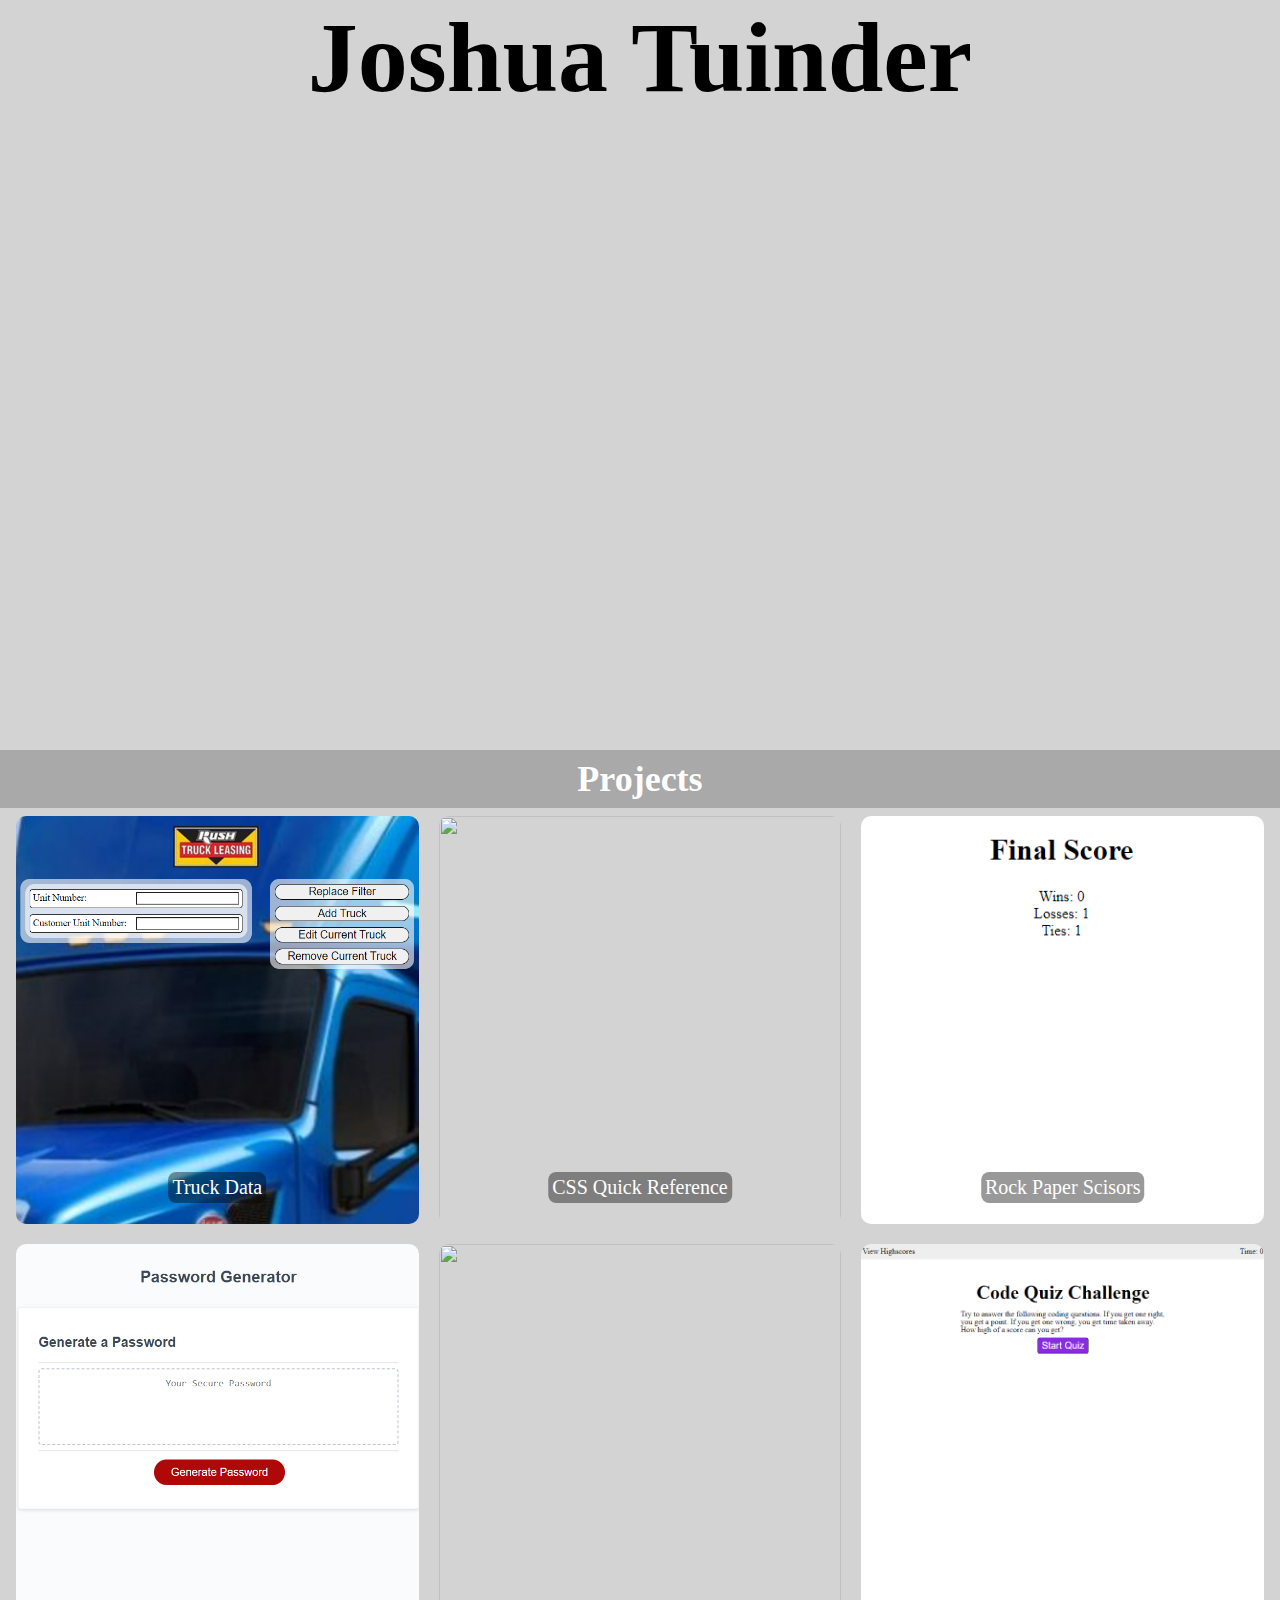
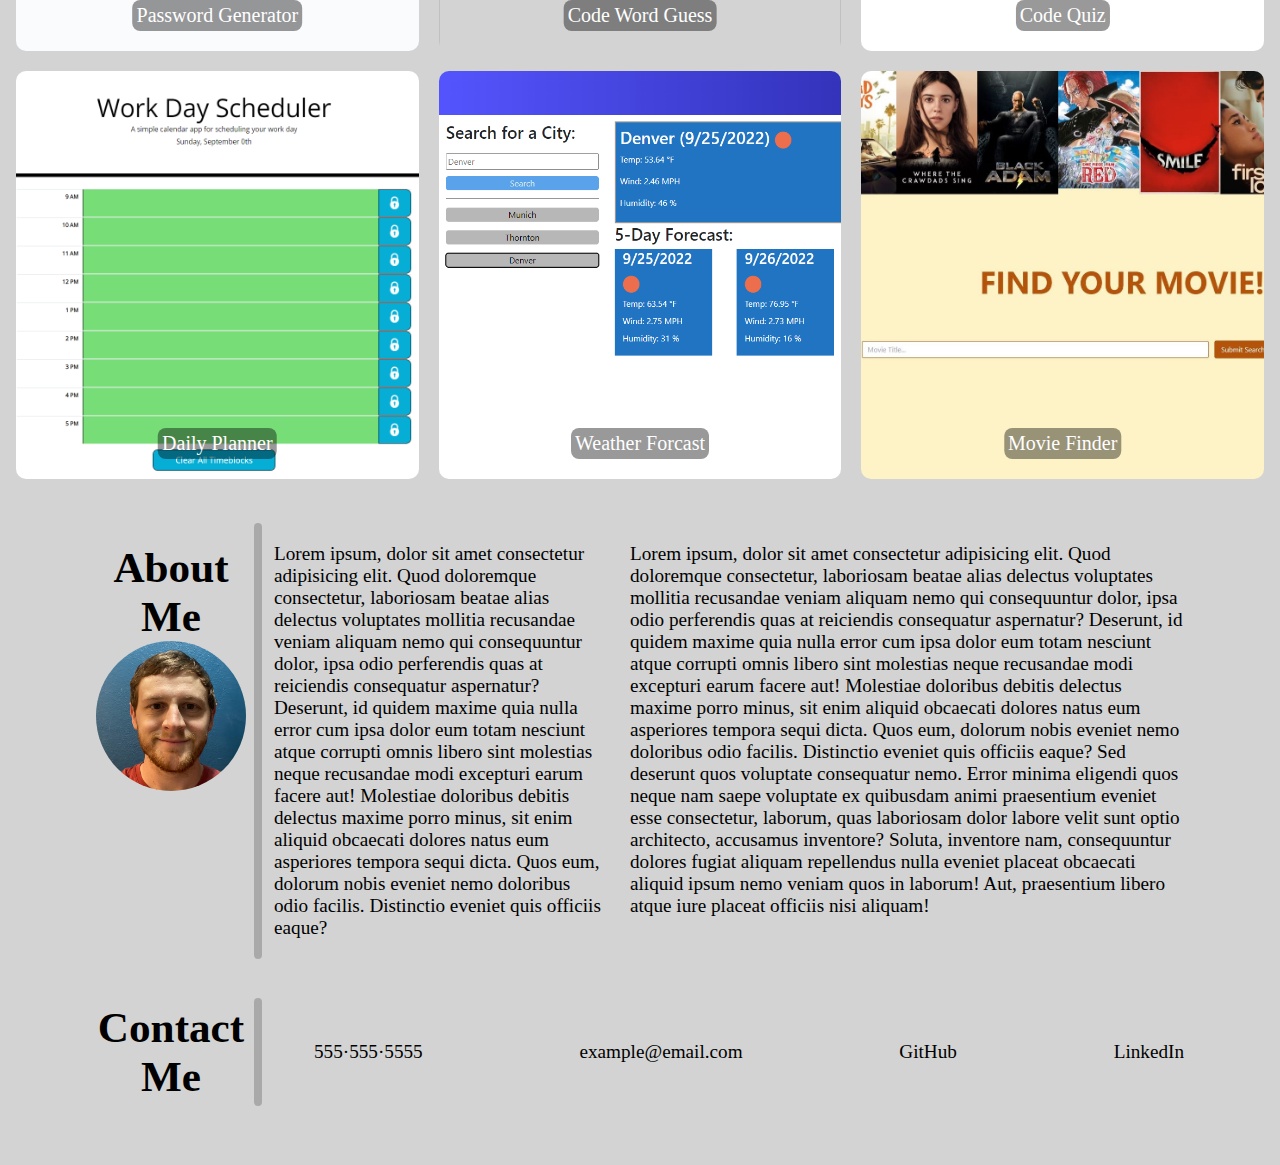
==== commit a5b278ec: "added project 1" ====
--- a/index.html
+++ b/index.html
@@ -39,6 +39,12 @@
       <a href="https://tuinderj.github.io/daily-planner/" class="project-card" data-title="Daily Planner">
         <img src="./assets/images/daily-planner.png" alt="" class="project-image" />
       </a>
+      <a href="https://tuinderj.github.io/weather-forcast/" class="project-card" data-title="Weather Forcast">
+        <img src="./assets/images/weather-forcast.png" alt="" class="project-image" />
+      </a>
+      <a href="https://tuinderj.github.io/project-1/" class="project-card" data-title="Movie Finder">
+        <img src="./assets/images/movie-finder.JPG" alt="" class="project-image" />
+      </a>
     </main>
     <section class="about-me" id="about-me">
       <header>
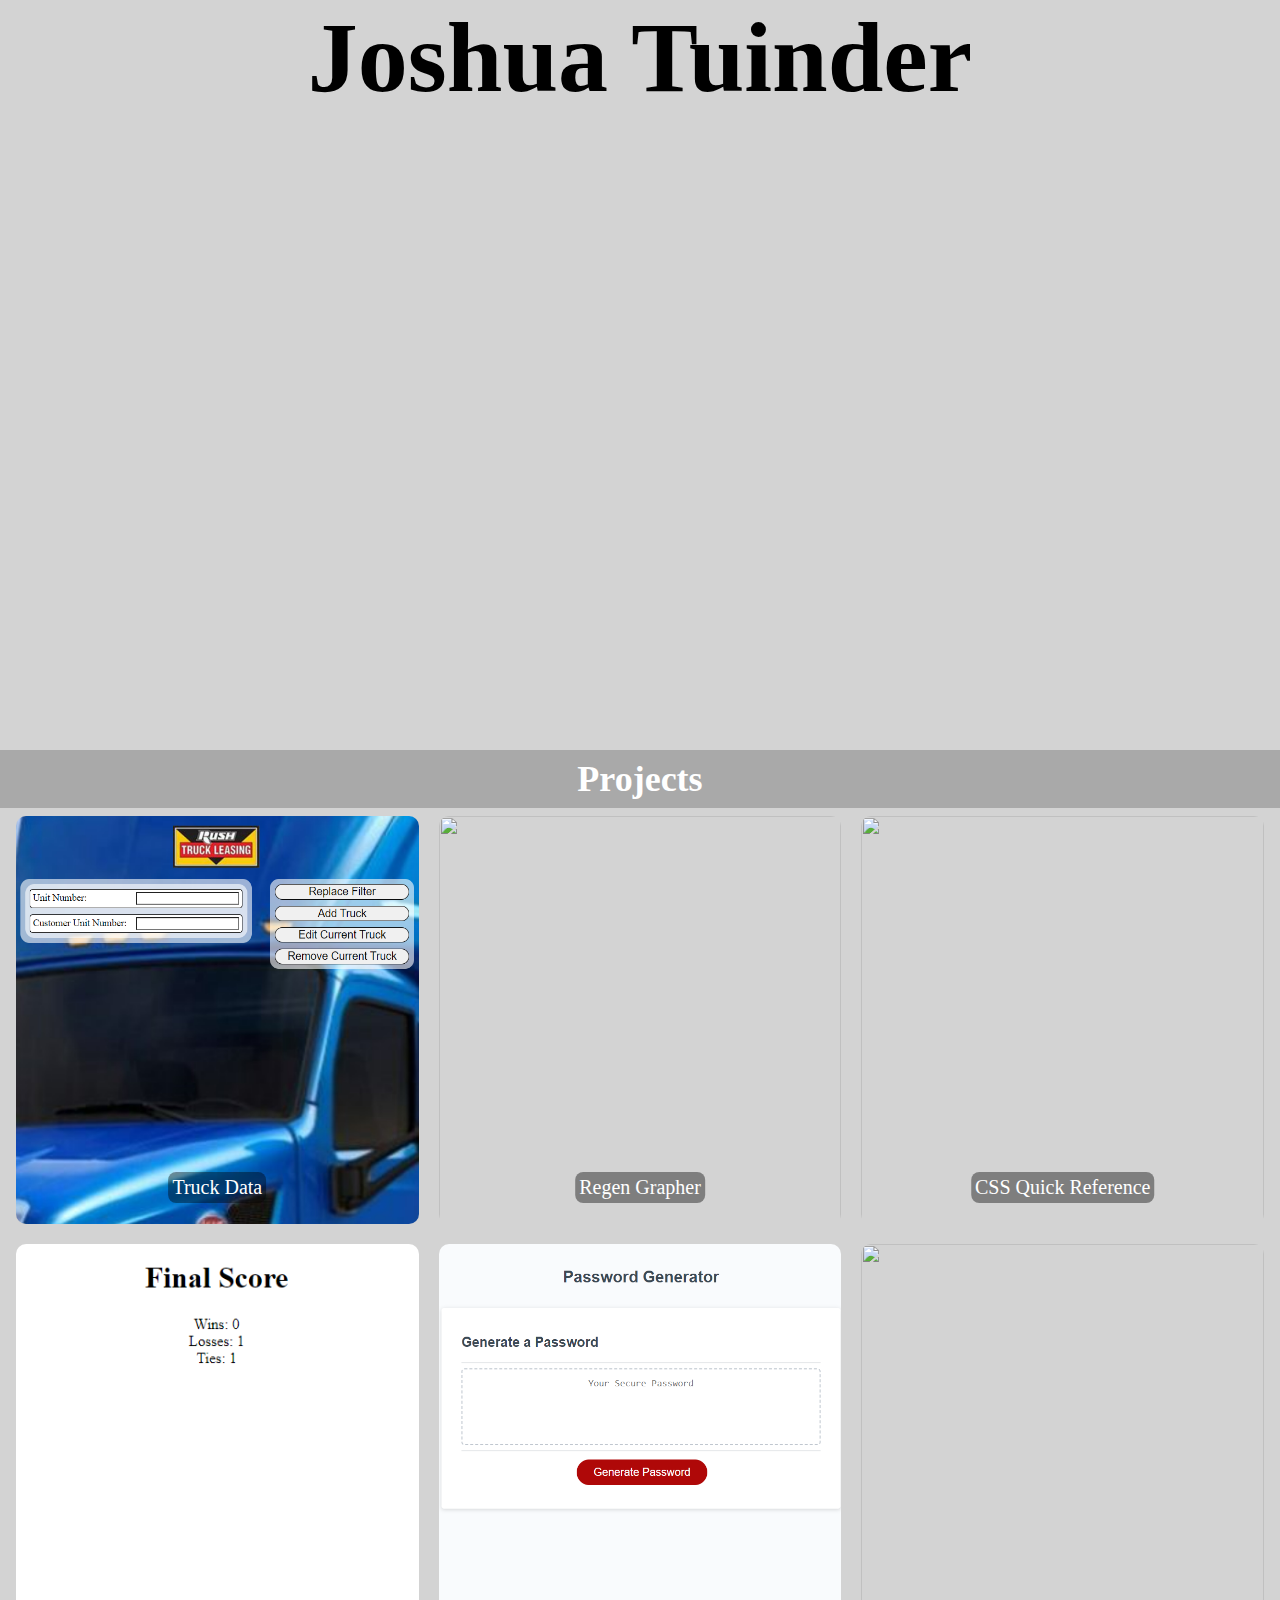
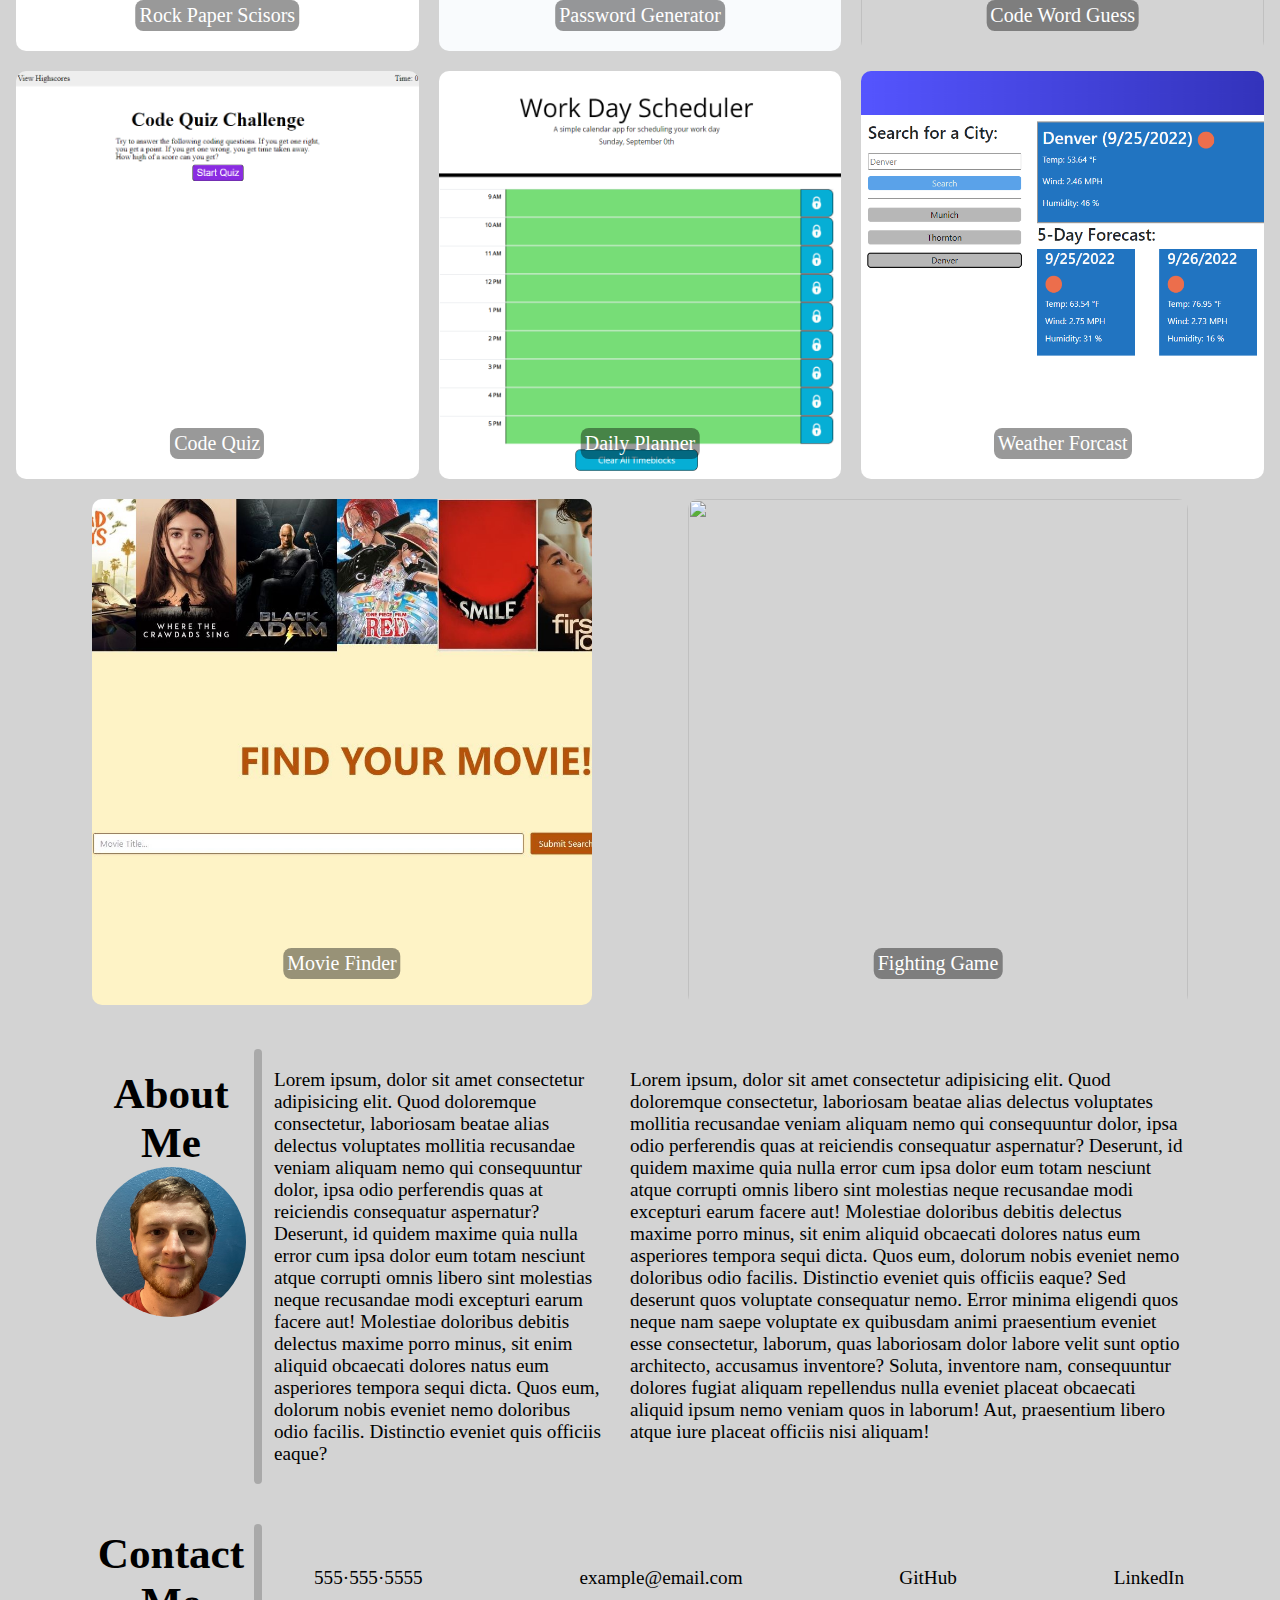
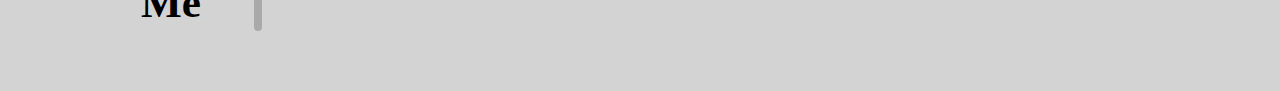
==== commit 3689e149: "removed wip from fighting game" ====
--- a/index.html
+++ b/index.html
@@ -20,6 +20,9 @@
     <main class="projects-container">
       <a href="/truck-data/" class="project-card" data-title="Truck Data">
         <img src="./assets/images/truck-data-preview.png" alt="" class="project-image" />
+      </a>
+      <a href="https://tuinderj.github.io/regen-csv-graph" class="project-card" data-title="Regen Grapher">
+        <img src="./assets/images/regen-csv-graph.png" alt="" class="project-image" />
       </a>
       <a href="https://tuinderj.github.io/CSS-Quick-Reference" class="project-card" data-title="CSS Quick Reference">
         <img src="./assets/images/css-cheat-sheet.png" alt="" class="project-image" />
@@ -45,16 +48,26 @@
       <a href="https://tuinderj.github.io/project-1/" class="project-card" data-title="Movie Finder">
         <img src="./assets/images/movie-finder.JPG" alt="" class="project-image" />
       </a>
+      <a href="https://tuinderj.github.io/fighting-game/" class="project-card" data-title="Fighting Game">
+        <img src="./assets/images/fighting-game.png" alt="" class="project-image" />
+      </a>
     </main>
     <section class="about-me" id="about-me">
       <header>
         <h2>About Me</h2>
         <img src="./assets/images/profile-image.JPEG" alt="Profile of Joshua Tuinder" />
       </header>
-      <p>Lorem ipsum, dolor sit amet consectetur adipisicing elit. Quod doloremque consectetur, laboriosam beatae alias delectus voluptates mollitia recusandae veniam aliquam nemo qui consequuntur dolor, ipsa odio perferendis quas at reiciendis consequatur aspernatur? Deserunt, id quidem maxime quia nulla error cum ipsa dolor eum totam nesciunt atque corrupti omnis libero sint molestias neque recusandae modi excepturi earum facere aut! Molestiae doloribus debitis delectus maxime porro minus, sit enim aliquid obcaecati dolores natus eum asperiores tempora sequi dicta. Quos eum, dolorum nobis eveniet nemo doloribus odio facilis. Distinctio eveniet quis officiis eaque?</p>
       <p>
-        Lorem ipsum, dolor sit amet consectetur adipisicing elit. Quod doloremque consectetur, laboriosam beatae alias delectus voluptates mollitia recusandae veniam aliquam nemo qui consequuntur dolor, ipsa odio perferendis quas at reiciendis consequatur aspernatur? Deserunt, id quidem maxime quia nulla error cum ipsa dolor eum totam nesciunt atque corrupti omnis libero sint molestias neque recusandae modi excepturi earum facere aut! Molestiae doloribus debitis delectus maxime porro minus, sit enim aliquid obcaecati dolores natus eum asperiores tempora sequi dicta. Quos eum, dolorum nobis eveniet nemo doloribus odio facilis. Distinctio eveniet quis officiis eaque? Sed deserunt quos voluptate consequatur nemo. Error minima eligendi quos neque nam saepe voluptate ex quibusdam animi praesentium eveniet esse consectetur, laborum, quas laboriosam dolor labore velit sunt optio architecto, accusamus inventore? Soluta, inventore nam, consequuntur dolores fugiat aliquam repellendus nulla
-        eveniet placeat obcaecati aliquid ipsum nemo veniam quos in laborum! Aut, praesentium libero atque iure placeat officiis nisi aliquam!
+        Lorem ipsum, dolor sit amet consectetur adipisicing elit. Quod doloremque consectetur, laboriosam beatae alias delectus voluptates mollitia recusandae veniam aliquam nemo qui consequuntur dolor, ipsa odio perferendis quas at reiciendis
+        consequatur aspernatur? Deserunt, id quidem maxime quia nulla error cum ipsa dolor eum totam nesciunt atque corrupti omnis libero sint molestias neque recusandae modi excepturi earum facere aut! Molestiae doloribus debitis delectus maxime
+        porro minus, sit enim aliquid obcaecati dolores natus eum asperiores tempora sequi dicta. Quos eum, dolorum nobis eveniet nemo doloribus odio facilis. Distinctio eveniet quis officiis eaque?
+      </p>
+      <p>
+        Lorem ipsum, dolor sit amet consectetur adipisicing elit. Quod doloremque consectetur, laboriosam beatae alias delectus voluptates mollitia recusandae veniam aliquam nemo qui consequuntur dolor, ipsa odio perferendis quas at reiciendis
+        consequatur aspernatur? Deserunt, id quidem maxime quia nulla error cum ipsa dolor eum totam nesciunt atque corrupti omnis libero sint molestias neque recusandae modi excepturi earum facere aut! Molestiae doloribus debitis delectus maxime
+        porro minus, sit enim aliquid obcaecati dolores natus eum asperiores tempora sequi dicta. Quos eum, dolorum nobis eveniet nemo doloribus odio facilis. Distinctio eveniet quis officiis eaque? Sed deserunt quos voluptate consequatur nemo. Error
+        minima eligendi quos neque nam saepe voluptate ex quibusdam animi praesentium eveniet esse consectetur, laborum, quas laboriosam dolor labore velit sunt optio architecto, accusamus inventore? Soluta, inventore nam, consequuntur dolores fugiat
+        aliquam repellendus nulla eveniet placeat obcaecati aliquid ipsum nemo veniam quos in laborum! Aut, praesentium libero atque iure placeat officiis nisi aliquam!
       </p>
     </section>
     <section class="contact-me" id="contact-me">
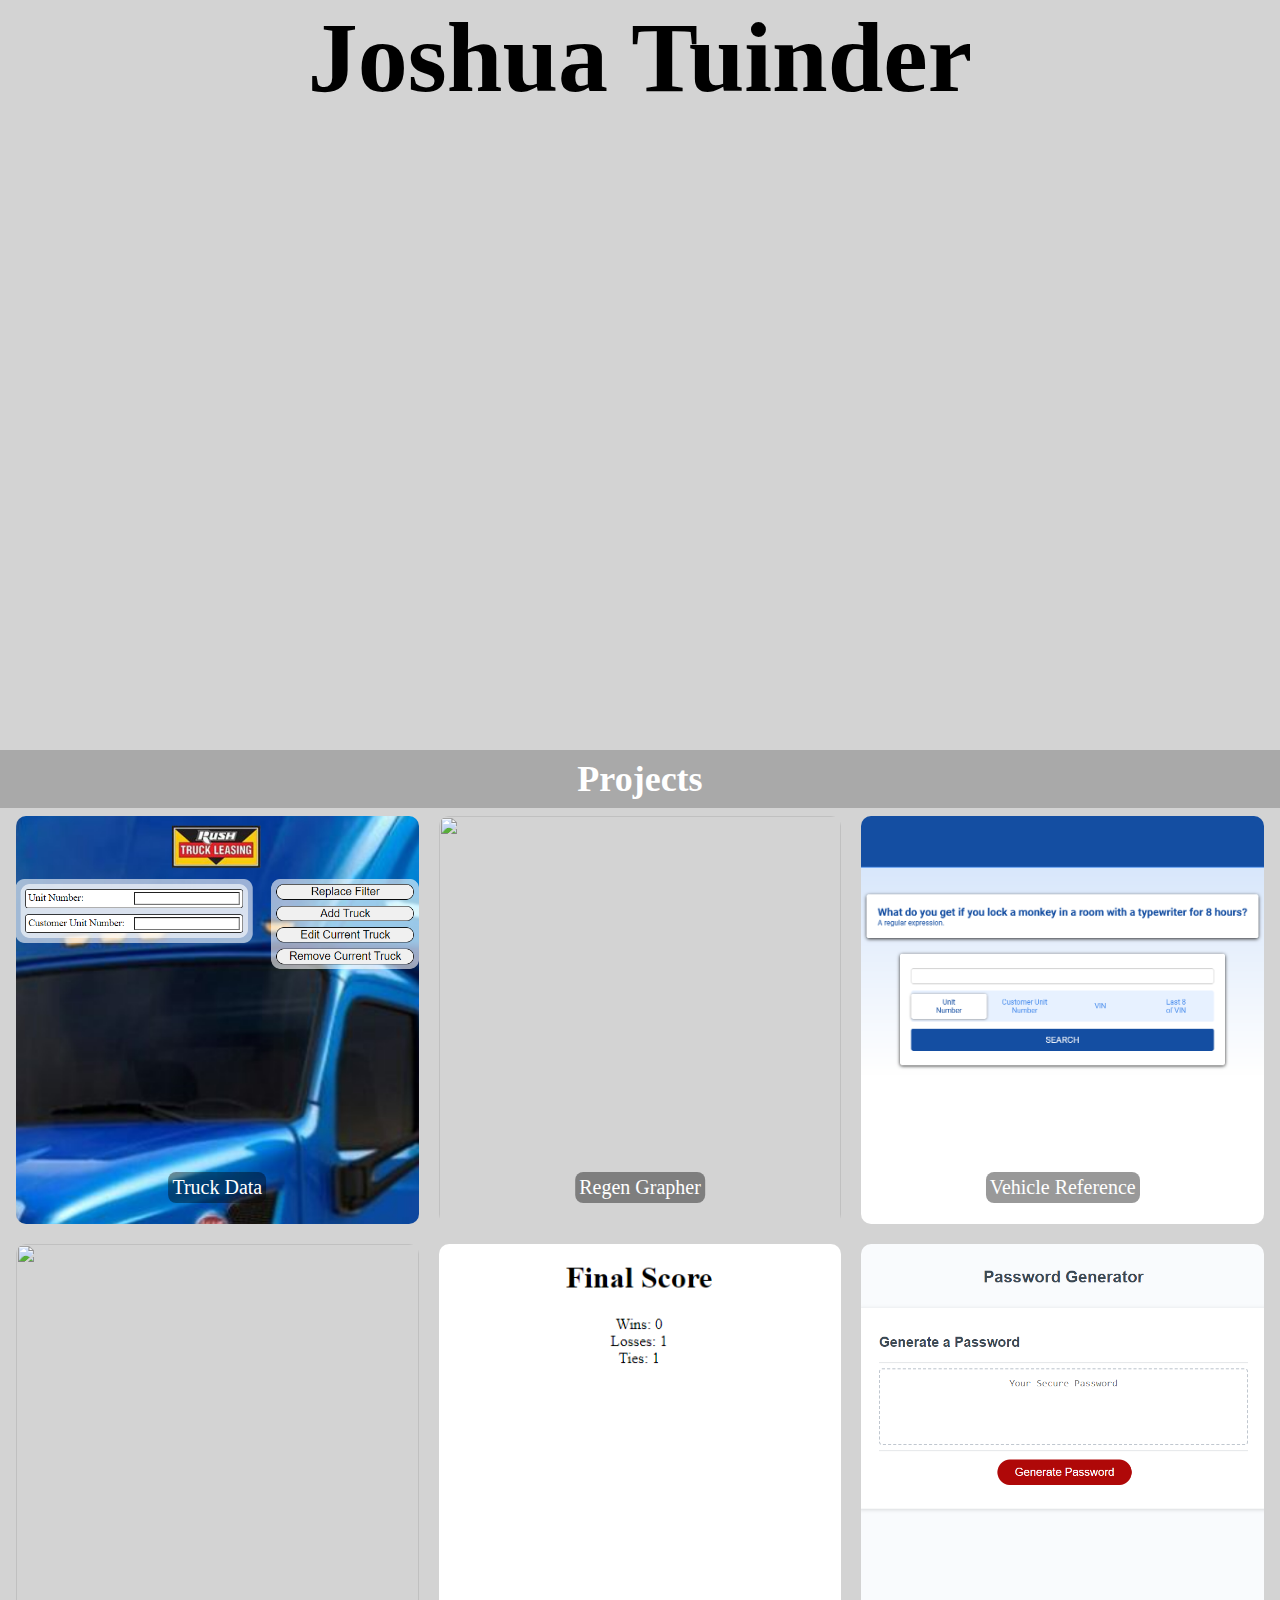
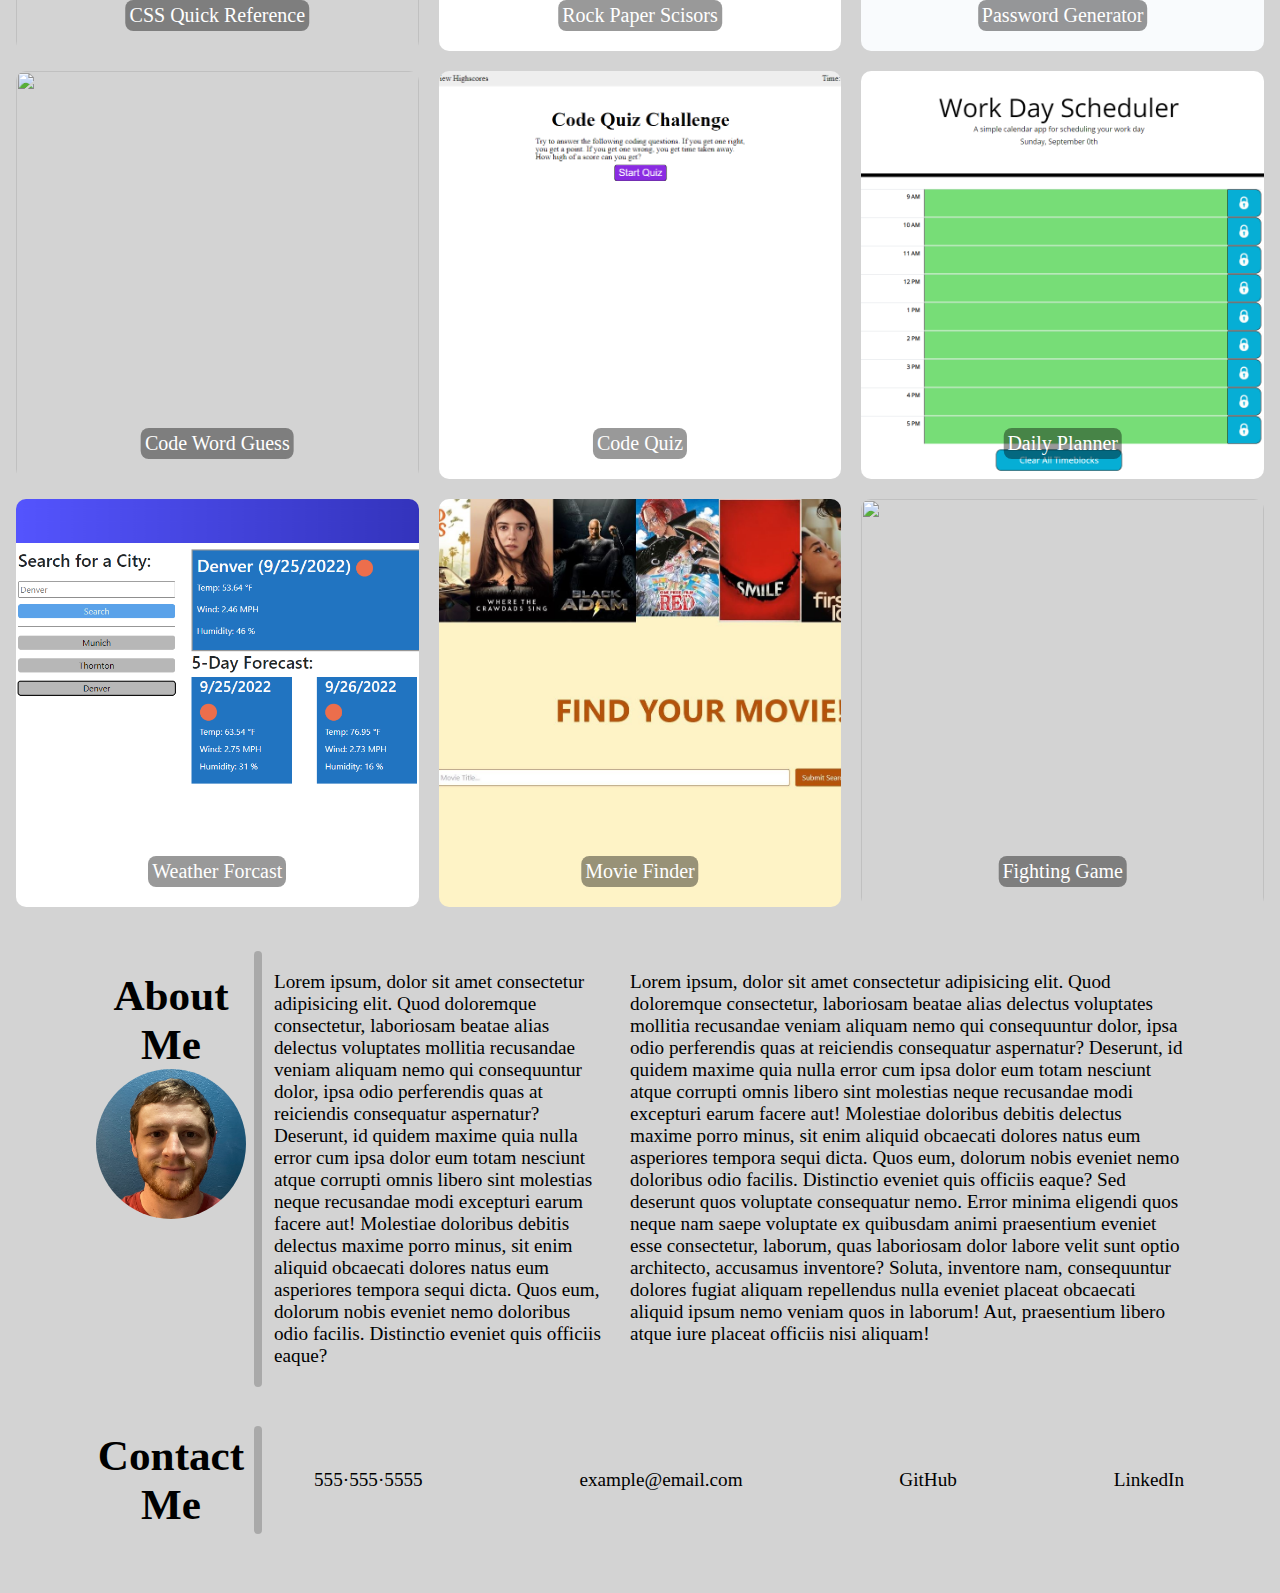
==== commit d0d4fd1c: "added project 2" ====
--- a/index.html
+++ b/index.html
@@ -23,6 +23,9 @@
       </a>
       <a href="https://tuinderj.github.io/regen-csv-graph" class="project-card" data-title="Regen Grapher">
         <img src="./assets/images/regen-csv-graph.png" alt="" class="project-image" />
+      </a>
+      <a href="https://calm-stream-98427.herokuapp.com/" class="project-card" data-title="Vehicle Reference">
+        <img src="./assets/images/vehicle-reference.png" alt="" class="project-image" />
       </a>
       <a href="https://tuinderj.github.io/CSS-Quick-Reference" class="project-card" data-title="CSS Quick Reference">
         <img src="./assets/images/css-cheat-sheet.png" alt="" class="project-image" />
--- a/assets/css/styles.css
+++ b/assets/css/styles.css
@@ -1,18 +1,26 @@
 /* Global Variable */
-:root {--accent-color: darkgrey;}
+:root {
+  --accent-color: darkgrey;
+}
 
 /* Resetting default margins */
-* {margin: 0;}
+* {
+  margin: 0;
+}
 
 /* Utility class for flexbox */
-.flex {display: flex;}
+.flex {
+  display: flex;
+}
 
 /* Gets rid of dots on lists */
-ul {list-style: none;}
+ul {
+  list-style: none;
+}
 
 /* Gets rid of styling on a tags */
 a {
-  text-decoration: none;  
+  text-decoration: none;
   color: black;
 }
 
@@ -36,7 +44,7 @@
   background-color: lightgrey;
   top: 0;
   z-index: 1;
-  padding: .5rem;
+  padding: 0.5rem;
   font-size: 20px;
   border-radius: 0 0 5px 0;
 }
@@ -49,7 +57,7 @@
 
 /* Places the hero image and gives it the right shape/size */
 .hero {
-  background: url("/assets/images/hawaii.jpeg");
+  background: url('/assets/images/hawaii.jpeg');
   width: 100%;
   height: 750px;
   background-size: cover;
@@ -58,14 +66,16 @@
 }
 
 /* Sets a default text size for the main content */
-main {font-size: 20px;}
+main {
+  font-size: 20px;
+}
 
 /* Styles the Projects title to have the site's accent color */
 .projects-header {
   background-color: var(--accent-color);
   color: white;
-  padding: .5rem 0;
-  margin-bottom: .5rem;
+  padding: 0.5rem 0;
+  margin-bottom: 0.5rem;
 }
 
 /* Allows for flexbox styling on the projects container */
@@ -81,6 +91,7 @@
 .project-card img {
   width: 100%;
   height: calc(100% + 5px);
+  object-fit: cover;
 }
 
 /* Size/Shape of the cards. */
@@ -97,7 +108,7 @@
 }
 
 /* Gives a 3d look when hovering over a card */
-.project-card:hover{
+.project-card:hover {
   scale: 1.01;
   box-shadow: 0 0 25px black;
 }
@@ -132,7 +143,10 @@
 }
 
 /* Fixes the width of header text of both sections */
-.about-me h2, .contact-me h2 {width: 150px;}
+.about-me h2,
+.contact-me h2 {
+  width: 150px;
+}
 
 /* Styles the profile image under the about me header text */
 .about-me header img {
@@ -144,13 +158,13 @@
 .about-me header:after,
 .contact-me header:after {
   --length: 110%;
-  --thickness: .5rem;
+  --thickness: 0.5rem;
   position: absolute;
   height: var(--length);
   width: var(--thickness);
   background-color: var(--accent-color);
-  border-radius: 4px;;
-  content: "";
+  border-radius: 4px;
+  content: '';
   top: calc((var(--length) - 100%) / (-2));
   right: -1rem;
 }
@@ -169,9 +183,16 @@
 About/Contact bars are shorter,
 Contact options are centered on the screen */
 @media screen and (max-width: 1180px) {
-  .hero {height: 500px;}
-  .about-me header:after, .contact-me header:after {--length: 100%}
-  .contact-me ul {justify-content: center;}
+  .hero {
+    height: 500px;
+  }
+  .about-me header:after,
+  .contact-me header:after {
+    --length: 100%;
+  }
+  .contact-me ul {
+    justify-content: center;
+  }
 }
 
 /* Sets styling for phone sizy screens:
@@ -179,12 +200,17 @@
 Hamburger menu is made smaller,
 About/Contact headings are placed on top of content and bars are placed below them */
 @media screen and (max-width: 480px) {
-  .hero {height: 250px;}
+  .hero {
+    height: 250px;
+  }
   .hamburger {
     width: 1.5rem;
     height: 1.5rem;
   }
-  .about-me, .contact-me {flex-direction: column;}
+  .about-me,
+  .contact-me {
+    flex-direction: column;
+  }
   .about-me h2,
   .contact-me h2 {
     text-align: center;
@@ -198,10 +224,10 @@
     right: auto;
     left: calc((var(--length) - 100%) / (-2));
     top: auto;
-    bottom: -.5rem;
+    bottom: -0.5rem;
   }
   .contact-me ul {
     padding: 0;
     justify-content: center;
   }
-}+}
